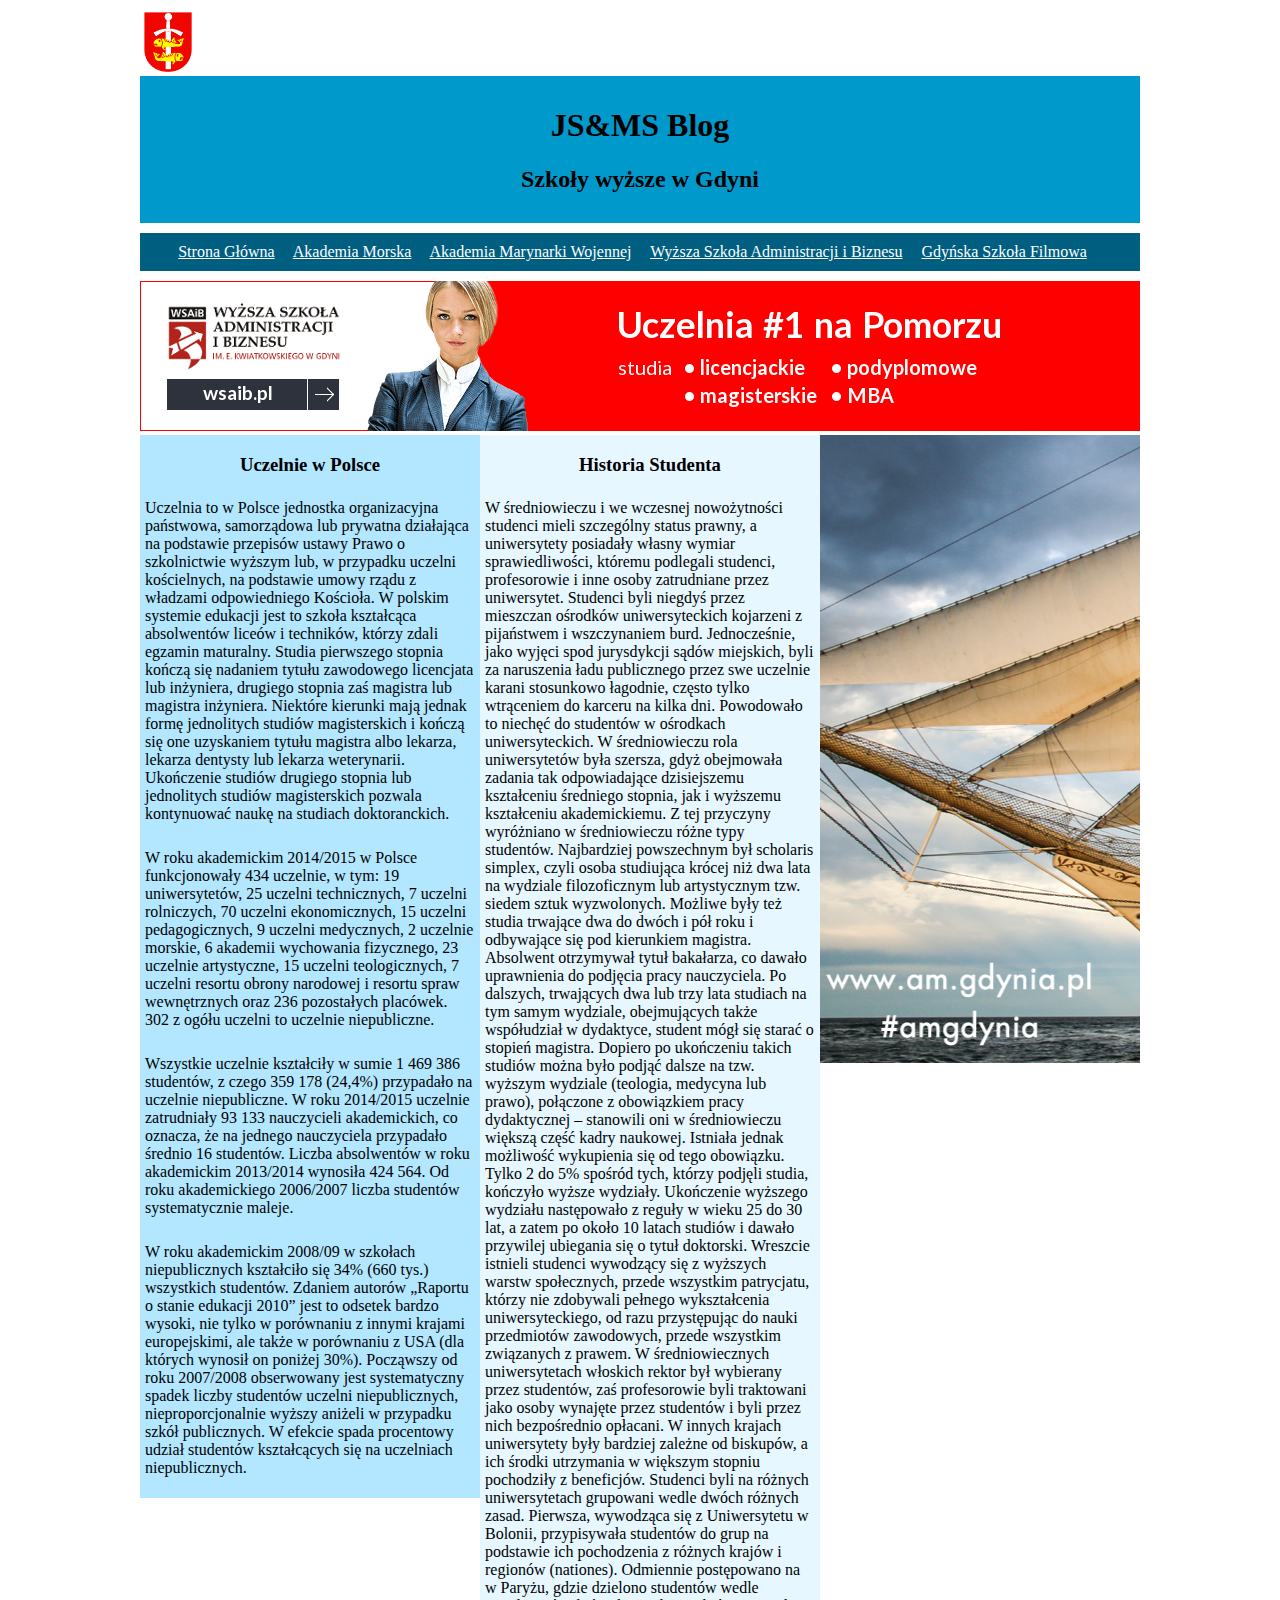
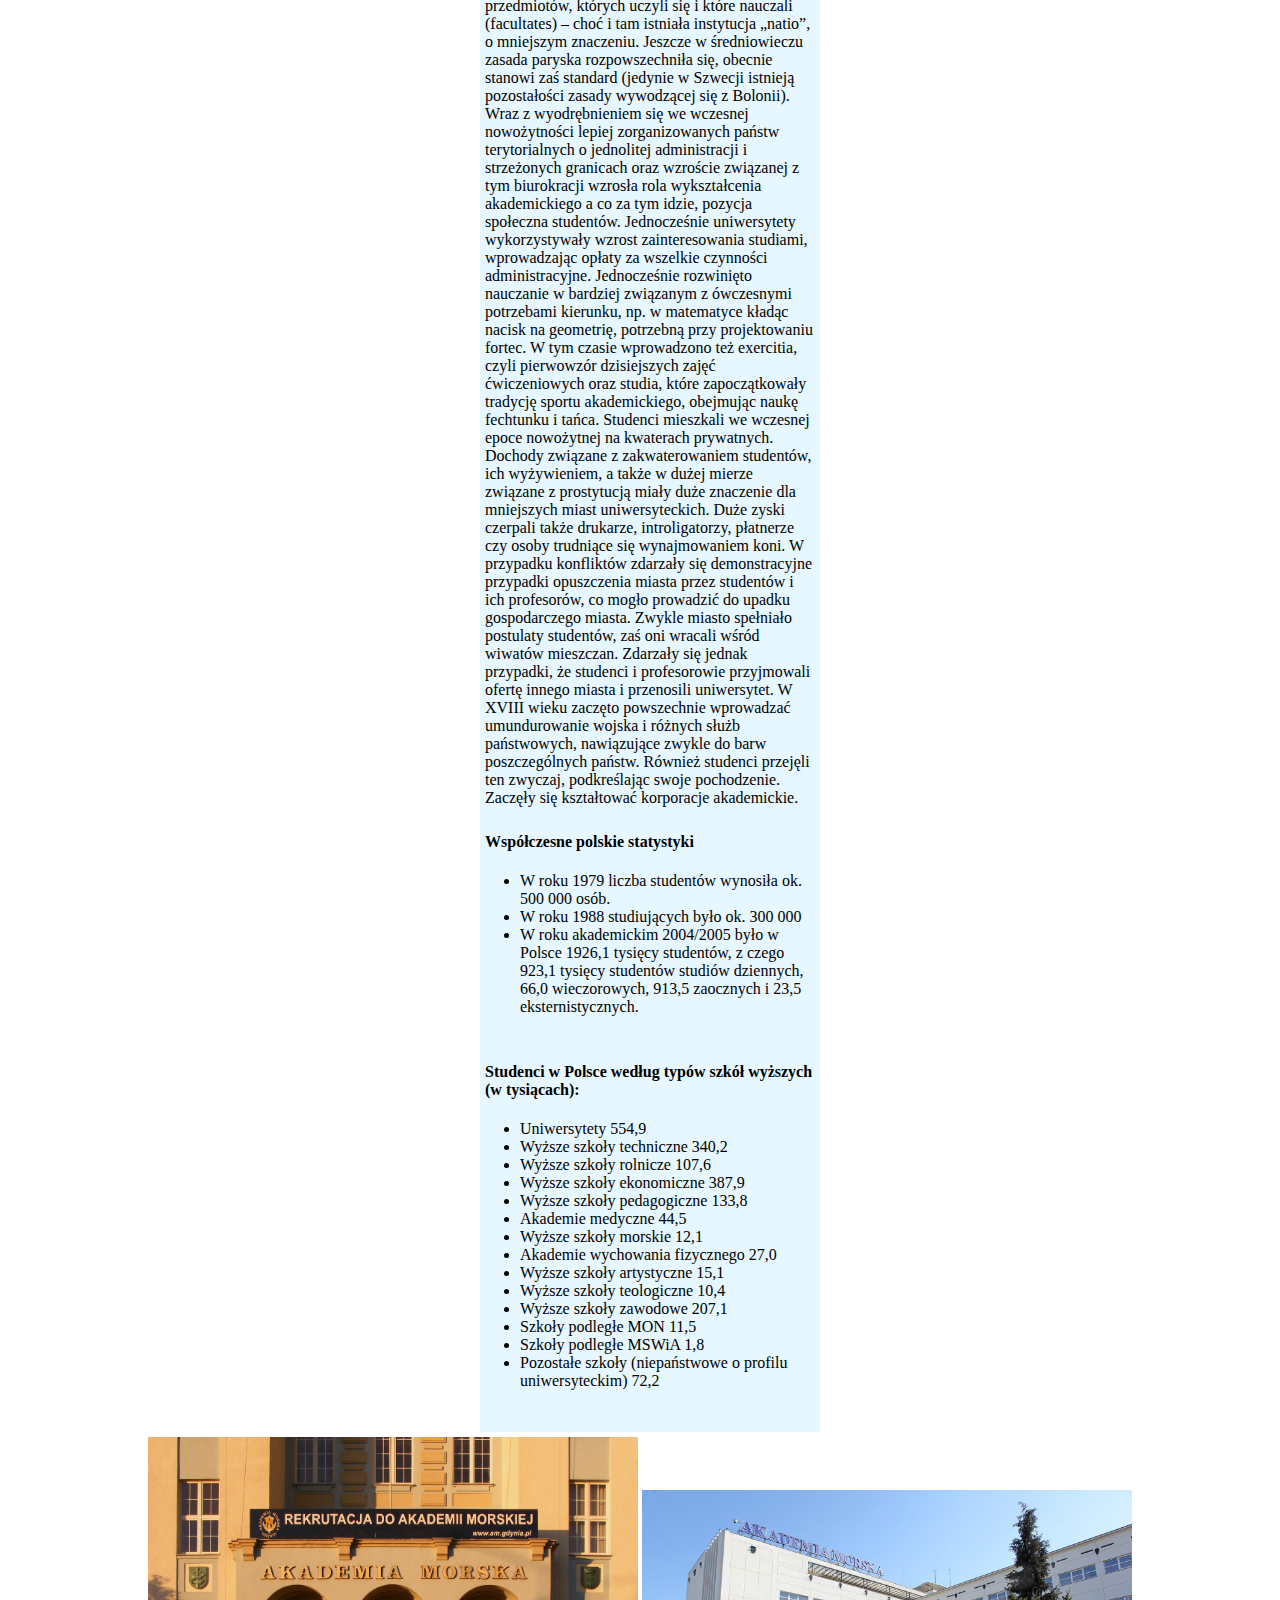
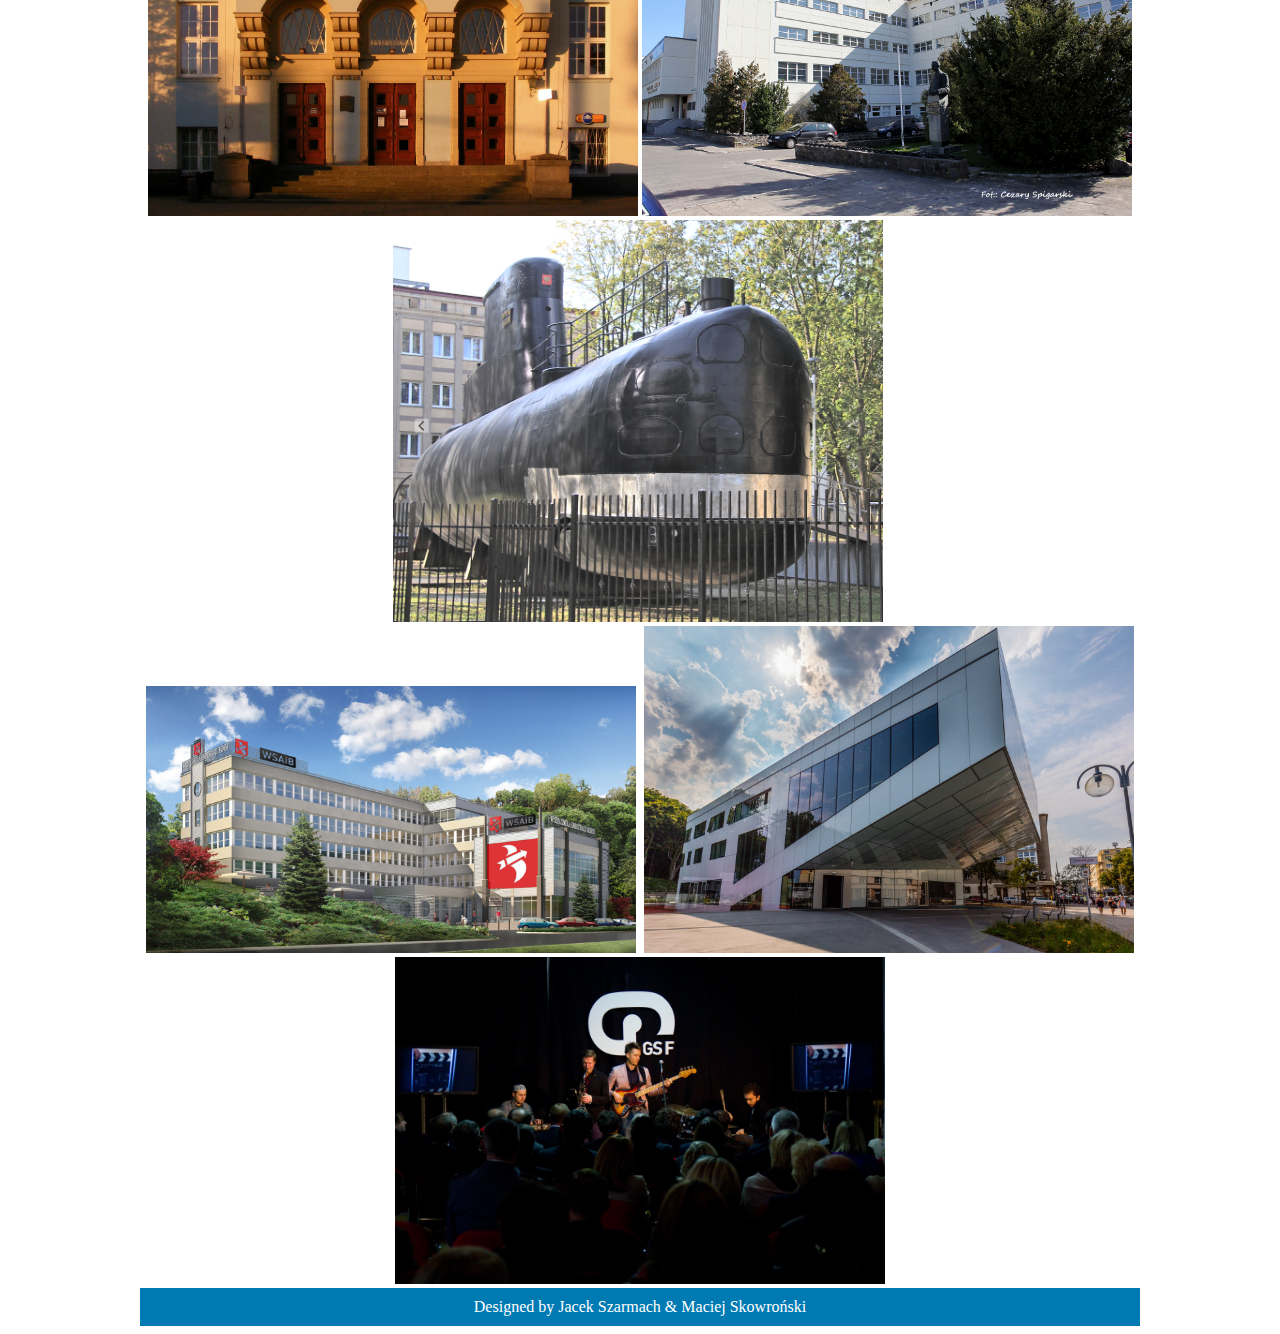
==== index.html @ 20e0ab1c "Add files via upload" ====
<!DOCTYPE html>
<html lang="pl">
<head>
  <meta charset="utf-8" />
  <title>Szablon strony</title>
  <meta name="description" content="Podstawowy szablon strony w HTML5!" />
  <meta name="keywords" content="strona, szablon, tagi, tag, podstawowa, html5" />
  <meta http-equiv="X-UA-Compatible" content="IE=edge,chrome=1" />
  
  <link rel="stylesheet" href="style.css" type="text/css" />

</head>

<body>  
  <div id="container">
  
	<div id="logo">
	<img class="herb" src="img/logo.png" alt="Herb Gdyni" />
	</div>
	
	  <div id="temat">
	  <h1>JS&MS Blog</h1>
	  <h2>Szkoły wyższe w Gdyni</h2>
	  </div>
	
	     <div id="menu">
	       <a href="index.html" title="Strona Główna">Strona Główna</a>  
	       <a href="am.html" title="Akademia Morska w Gdyni">Akademia Morska</a>
	       <a href="amw.html" title="Akademia Marynarki Wojennej im. Bohaterów Westerplatte">Akademia Marynarki Wojennej</a>
	       <a href="wsaib.html" title="Wyższa Szkoła Administracji i Biznesu im. E. Kwiatkowskiego w Gdyni">Wyższa Szkoła Administracji i Biznesu</a>
	       <a href="gsf.html" title="Gdyńska Szkoła Filmowa">Gdyńska Szkoła Filmowa</a>
	  
	     </div>
	  
	     <div id="baner">
		   <a href="https://wsaib.pl/" title="Wyższa Szkoła Administracji i Biznesu"><img class="baner" src="img/baner.gif" alt="" /></a>
	     </div>
		 
		<div id="boxy">
		  <div id="box1">
		   <h3>Uczelnie w Polsce</h3>
		    <p>Uczelnia to w Polsce jednostka organizacyjna państwowa, samorządowa lub prywatna działająca na podstawie przepisów ustawy Prawo o szkolnictwie wyższym lub, w przypadku uczelni kościelnych, na podstawie umowy rządu z władzami odpowiedniego Kościoła. W polskim systemie edukacji jest to szkoła kształcąca absolwentów liceów i techników, którzy zdali egzamin maturalny. Studia pierwszego stopnia kończą się nadaniem tytułu zawodowego licencjata lub inżyniera, drugiego stopnia zaś magistra lub magistra inżyniera. Niektóre kierunki mają jednak formę jednolitych studiów magisterskich i kończą się one uzyskaniem tytułu magistra albo lekarza, lekarza dentysty lub lekarza weterynarii. Ukończenie studiów drugiego stopnia lub jednolitych studiów magisterskich pozwala kontynuować naukę na studiach doktoranckich.</p>
			
            <p>W roku akademickim 2014/2015 w Polsce funkcjonowały 434 uczelnie, w tym: 19 uniwersytetów, 25 uczelni technicznych, 7 uczelni rolniczych, 70 uczelni ekonomicznych, 15 uczelni pedagogicznych, 9 uczelni medycznych, 2 uczelnie morskie, 6 akademii wychowania fizycznego, 23 uczelnie artystyczne, 15 uczelni teologicznych, 7 uczelni resortu obrony narodowej i resortu spraw wewnętrznych oraz 236 pozostałych placówek. 302 z ogółu uczelni to uczelnie niepubliczne.</p>
			
			<p>Wszystkie uczelnie kształciły w sumie 1 469 386 studentów, z czego 359 178 (24,4%) przypadało na uczelnie niepubliczne. W roku 2014/2015 uczelnie zatrudniały 93 133 nauczycieli akademickich, co oznacza, że na jednego nauczyciela przypadało średnio 16 studentów. Liczba absolwentów w roku akademickim 2013/2014 wynosiła 424 564. Od roku akademickiego 2006/2007 liczba studentów systematycznie maleje.</p>
			
			<p>W roku akademickim 2008/09 w szkołach niepublicznych kształciło się 34% (660 tys.) wszystkich studentów. Zdaniem autorów „Raportu o stanie edukacji 2010” jest to odsetek bardzo wysoki, nie tylko w porównaniu z innymi krajami europejskimi, ale także w porównaniu z USA (dla których wynosił on poniżej 30%). Począwszy od roku 2007/2008 obserwowany jest systematyczny spadek liczby studentów uczelni niepublicznych, nieproporcjonalnie wyższy aniżeli w przypadku szkół publicznych. W efekcie spada procentowy udział studentów kształcących się na uczelniach niepublicznych.</p>

		
		  </div>
		
		  <div id="box2">
		    <h3>Historia Studenta</h3>
			<p>W średniowieczu i we wczesnej nowożytności studenci mieli szczególny status prawny, a uniwersytety posiadały własny wymiar sprawiedliwości, któremu podlegali studenci, profesorowie i inne osoby zatrudniane przez uniwersytet. Studenci byli niegdyś przez mieszczan ośrodków uniwersyteckich kojarzeni z pijaństwem i wszczynaniem burd. Jednocześnie, jako wyjęci spod jurysdykcji sądów miejskich, byli za naruszenia ładu publicznego przez swe uczelnie karani stosunkowo łagodnie, często tylko wtrąceniem do karceru na kilka dni. Powodowało to niechęć do studentów w ośrodkach uniwersyteckich. W średniowieczu rola uniwersytetów była szersza, gdyż obejmowała zadania tak odpowiadające dzisiejszemu kształceniu średniego stopnia, jak i wyższemu kształceniu akademickiemu. Z tej przyczyny wyróżniano w średniowieczu różne typy studentów. Najbardziej powszechnym był scholaris simplex, czyli osoba studiująca krócej niż dwa lata na wydziale filozoficznym lub artystycznym tzw. siedem sztuk wyzwolonych. Możliwe były też studia trwające dwa do dwóch i pół roku i odbywające się pod kierunkiem magistra. Absolwent otrzymywał tytuł bakałarza, co dawało uprawnienia do podjęcia pracy nauczyciela. Po dalszych, trwających dwa lub trzy lata studiach na tym samym wydziale, obejmujących także współudział w dydaktyce, student mógł się starać o stopień magistra. Dopiero po ukończeniu takich studiów można było podjąć dalsze na tzw. wyższym wydziale (teologia, medycyna lub prawo), połączone z obowiązkiem pracy dydaktycznej – stanowili oni w średniowieczu większą część kadry naukowej. Istniała jednak możliwość wykupienia się od tego obowiązku. Tylko 2 do 5% spośród tych, którzy podjęli studia, kończyło wyższe wydziały. Ukończenie wyższego wydziału następowało z reguły w wieku 25 do 30 lat, a zatem po około 10 latach studiów i dawało przywilej ubiegania się o tytuł doktorski. Wreszcie istnieli studenci wywodzący się z wyższych warstw społecznych, przede wszystkim patrycjatu, którzy nie zdobywali pełnego wykształcenia uniwersyteckiego, od razu przystępując do nauki przedmiotów zawodowych, przede wszystkim związanych z prawem.
			W średniowiecznych uniwersytetach włoskich rektor był wybierany przez studentów, zaś profesorowie byli traktowani jako osoby wynajęte przez studentów i byli przez nich bezpośrednio opłacani. W innych krajach uniwersytety były bardziej zależne od biskupów, a ich środki utrzymania w większym stopniu pochodziły z beneficjów. Studenci byli na różnych uniwersytetach grupowani wedle dwóch różnych zasad. Pierwsza, wywodząca się z Uniwersytetu w Bolonii, przypisywała studentów do grup na podstawie ich pochodzenia z różnych krajów i regionów (nationes). Odmiennie postępowano na w Paryżu, gdzie dzielono studentów wedle przedmiotów, których uczyli się i które nauczali (facultates) – choć i tam istniała instytucja „natio”, o mniejszym znaczeniu. Jeszcze w średniowieczu zasada paryska rozpowszechniła się, obecnie stanowi zaś standard (jedynie w Szwecji istnieją pozostałości zasady wywodzącej się z Bolonii).
			Wraz z wyodrębnieniem się we wczesnej nowożytności lepiej zorganizowanych państw terytorialnych o jednolitej administracji i strzeżonych granicach oraz wzroście związanej z tym biurokracji wzrosła rola wykształcenia akademickiego a co za tym idzie, pozycja społeczna studentów. Jednocześnie uniwersytety wykorzystywały wzrost zainteresowania studiami, wprowadzając opłaty za wszelkie czynności administracyjne. Jednocześnie rozwinięto nauczanie w bardziej związanym z ówczesnymi potrzebami kierunku, np. w matematyce kładąc nacisk na geometrię, potrzebną przy projektowaniu fortec. W tym czasie wprowadzono też exercitia, czyli pierwowzór dzisiejszych zajęć ćwiczeniowych oraz studia, które zapoczątkowały tradycję sportu akademickiego, obejmując naukę fechtunku i tańca.
			Studenci mieszkali we wczesnej epoce nowożytnej na kwaterach prywatnych. Dochody związane z zakwaterowaniem studentów, ich wyżywieniem, a także w dużej mierze związane z prostytucją miały duże znaczenie dla mniejszych miast uniwersyteckich. Duże zyski czerpali także drukarze, introligatorzy, płatnerze czy osoby trudniące się wynajmowaniem koni. W przypadku konfliktów zdarzały się demonstracyjne przypadki opuszczenia miasta przez studentów i ich profesorów, co mogło prowadzić do upadku gospodarczego miasta. Zwykle miasto spełniało postulaty studentów, zaś oni wracali wśród wiwatów mieszczan. Zdarzały się jednak przypadki, że studenci i profesorowie przyjmowali ofertę innego miasta i przenosili uniwersytet.
			W XVIII wieku zaczęto powszechnie wprowadzać umundurowanie wojska i różnych służb państwowych, nawiązujące zwykle do barw poszczególnych państw. Również studenci przejęli ten zwyczaj, podkreślając swoje pochodzenie. Zaczęły się kształtować korporacje akademickie.</p>
			
			<p><strong>Współczesne polskie statystyki</strong>
			<ul>
			<li>W roku 1979 liczba studentów wynosiła ok. 500 000 osób.</li>
			<li>W roku 1988 studiujących było ok. 300 000</li>
			<li>W roku akademickim 2004/2005 było w Polsce 1926,1 tysięcy studentów, z czego 923,1 tysięcy studentów studiów dziennych, 66,0 wieczorowych, 913,5 zaocznych i 23,5 eksternistycznych.</li>
			</ul></p>
			<p><strong>Studenci w Polsce według typów szkół wyższych (w tysiącach):</strong> 
			
			<ul>
			<li>Uniwersytety 554,9</li>
			<li>Wyższe szkoły techniczne 340,2</li>
			<li>Wyższe szkoły rolnicze 107,6</li>
			<li>Wyższe szkoły ekonomiczne 387,9</li>
			<li>Wyższe szkoły pedagogiczne 133,8</li>
			<li>Akademie medyczne 44,5</li>
			<li>Wyższe szkoły morskie 12,1</li>
			<li>Akademie wychowania fizycznego 27,0</li>
			<li>Wyższe szkoły artystyczne 15,1</li>
			<li>Wyższe szkoły teologiczne 10,4</li>
			<li>Wyższe szkoły zawodowe 207,1</li>
			<li>Szkoły podległe MON 11,5</li>
			<li>Szkoły podległe MSWiA 1,8</li>
			<li>Pozostałe szkoły (niepaństwowe o profilu uniwersyteckim) 72,2</li>
			</ul>
			</p>

		    
		
		  </div>
		
		  <div id="photo">
		    <img class="zdjecie" src="img/photo.jpg" alt="" />
		  </div>
		</div>
		
		<div id="gallery">
		  <div id="kolumna1">
		  <img class="galeria" src="img/am1.jpg" alt="" />
		  <img class="galeria" src="img/am2.jpg" alt="" />
		  <img class="galeria" src="img/amw1.png" alt="" />
		  <img class="galeria" src="img/amw2.jpg" alt="" />
		  </div>
		  
		  <div id="kolumna2">
		  
		  <img class="galeria" src="img/wsaib1.jpg" alt="" />
		  <img class="galeria" src="img/wsaib2.jpg" alt="" />
		  <img class="galeria" src="img/gsf1.jpg" alt="" />
		  <img class="galeria" src="img/gsf2.jpg" alt="" />
		  </div>
		</div>
		
		<div id="footer">
		Designed by Jacek Szarmach & Maciej Skowroński
		</div>
  </div>
</body>
</html>
---- style.css ----
body{
	   background-color: white;
	   
   }
   #container
   {
     max-width: 1000px;
	 min-width: 480ps;
	 margin-left: auto;
	 margin-right: auto;
   }
   #logo
   {
     max-width: 100%;
	 padding-top: 4px;
	 padding-left: 4px;
   }
   .herb
   {
	   max-height: 60px;
	   max-width: 100%;
   }
   #temat
   {
     background-color: #0099cc;
	 text-align: center;
	 padding: 10px;
   }

   
   #menu
   {
	 background-color: #005e80;
	 max-width: 100%;
	 padding: 10px;
	 text-align: center;
	 margin-top: 10px;
	 margin-bottom: 10px;
   }
   a
   {
	 margin-right: 15px;
	 color: white;
   }
   
   #baner
   {
	 width:100%;
	 margin-left: auto;
	 margin-right: auto;
   }
   .banerimg
   {
	   width: 100%;
	   display: block;
   }
   #boxy
   {
     width: 100%;
	 overflow: hidden;
	 text-align: center;
   }
   h3
   {
	   text-align: center;
   }
   h4
   {
	   text-align: center;
   }
   p
   {
	   padding: 5px;
   }
   #box1
   {
     width: 34%;
	 min-height: 250px;
	 background-color: #b3e6ff;
	 float: left;
	 padding: 0px;
	 text-align: left;
   }
   #box2
   {
     width: 34%;
	 min-height: 250px;
	 background-color: #e6f7ff;
	 float: left;
	 padding: 0px;
	 text-align: left;
   }
   #photo
   {
     width: 32%;
	 float: right;
   }
   
   .zdjecie
   {
	   width: auto;
	   height: auto;
	   
   }
   
   .zdjeciepodam
   {
	   width: auto;
	   height: 200px;
	   
   }
   .zdjeciepodamw
   {
	   width: auto;
	   height: 270px;
   }
   .zdjeciepodwsaib
   {
	   width: auto;
	   height: 250px;
   }
   #gallery
   {
     width: 100%;
	 text-align: center;
	 margin-top: 5px; 
   }
   #kolumna1
   {
	   float: left;
   }
   #kolumna2
   {
	   float: right;
   }
   .galeria
   {
	   max-width: 49%;
	   margin: 0 auto;
   }
   #box1pod
   {
	   width:30%;
	   min-height: 250px;
	   background-color: #004666;
	   float: left;
	   padding: 0px;
	   text-align: left;
   }
   #box2pod
   {
     width: 45%;
	 min-height: 250px;
	 background-color: #e6f7ff;
	 float: left;
	 padding: 0px;
	 text-align: left;
   }
   #mapa_google
   {
	   width: 100$;
   }
   #photopod
   {
     width: 25%;
	 float: right;
   }
   #boxy2
   {
     width: 100%;
	 overflow: hidden;
	 text-align: center;
   }
   #opis
   {
	   float: left;
	   width: 60%;
	   background-color: lightgray;
   }
   #photomap
   {
	   float: right;
	   width: 40%;
   }
   .amgoogle
   {
	   width: 400px;
   } 
   #menu2
   {
	 background-color: #005e80;
	 max-width: 100%;
	 padding: 10px;
	 text-align: center;
	 margin-top: 10px;
	 margin-bottom: 10px;
   }
   #linki1
   {
	   float: left;
	   width: 47%;
	   padding: 5px;
   }
   #linki2
   {
	   float: right;
	   width: 46%;
	   padding: 5px;
   }
   #footer
   { 
     clear:both;
	 background-color: #007ab3;
	 color: white;
	 text-align: center;
	 padding:10px;	 
   }
   
@media screen and (max-width: 1680px) {

		#container.\31 25\25 {
			width: 100%;
			max-width: 1500px;
			min-width: 1200px;
		}

		#container.\37 5\25 {
			width: 900px;
		}

		#container.\35 0\25 {
			width: 600px;
		}

		#container.\32 5\25 {
			width: 300px;
		}

		#container {
			width: 1200px;
		}

	}

	@media screen and (max-width: 1280px) {

		#container.\31 25\25 {
			width: 100%;
			max-width: 125%;
			min-width: 100%;
		}

		#container.\37 5\25 {
			width: 75%;
		}

		#container.\35 0\25 {
			width: 50%;
		}

		#container.\32 5\25 {
			width: 25%;
		}

		#container {
			width: 100%;
		}

	}

	@media screen and (max-width: 960px) {

		#container.\31 25\25 {
			width: 100%;
			max-width: 125%;
			min-width: 100%;
		}

		#container.\37 5\25 {
			width: 75%;
		}

		#container.\35 0\25 {
			width: 50%;
		}

		#container.\32 5\25 {
			width: 25%;
		}

		#container {
			width: 100%;
		}

	}

	@media screen and (max-width: 840px) {

		#container.\31 25\25 {
			width: 100%;
			max-width: 125%;
			min-width: 100%;
		}

		#container.\37 5\25 {
			width: 75%;
		}

		#container.\35 0\25 {
			width: 50%;
		}

		#container.\32 5\25 {
			width: 25%;
		}

		#container {
			width: 100% !important;
		}

	}

	@media screen and (max-width: 736px) {

		#container.\31 25\25 {
			width: 100%;
			max-width: 125%;
			min-width: 100%;
		}

		#container.\37 5\25 {
			width: 75%;
		}

		#container.\35 0\25 {
			width: 50%;
		}

		#container.\32 5\25 {
			width: 25%;
		}

		#container {
			width: 100% !important;
		}

	}
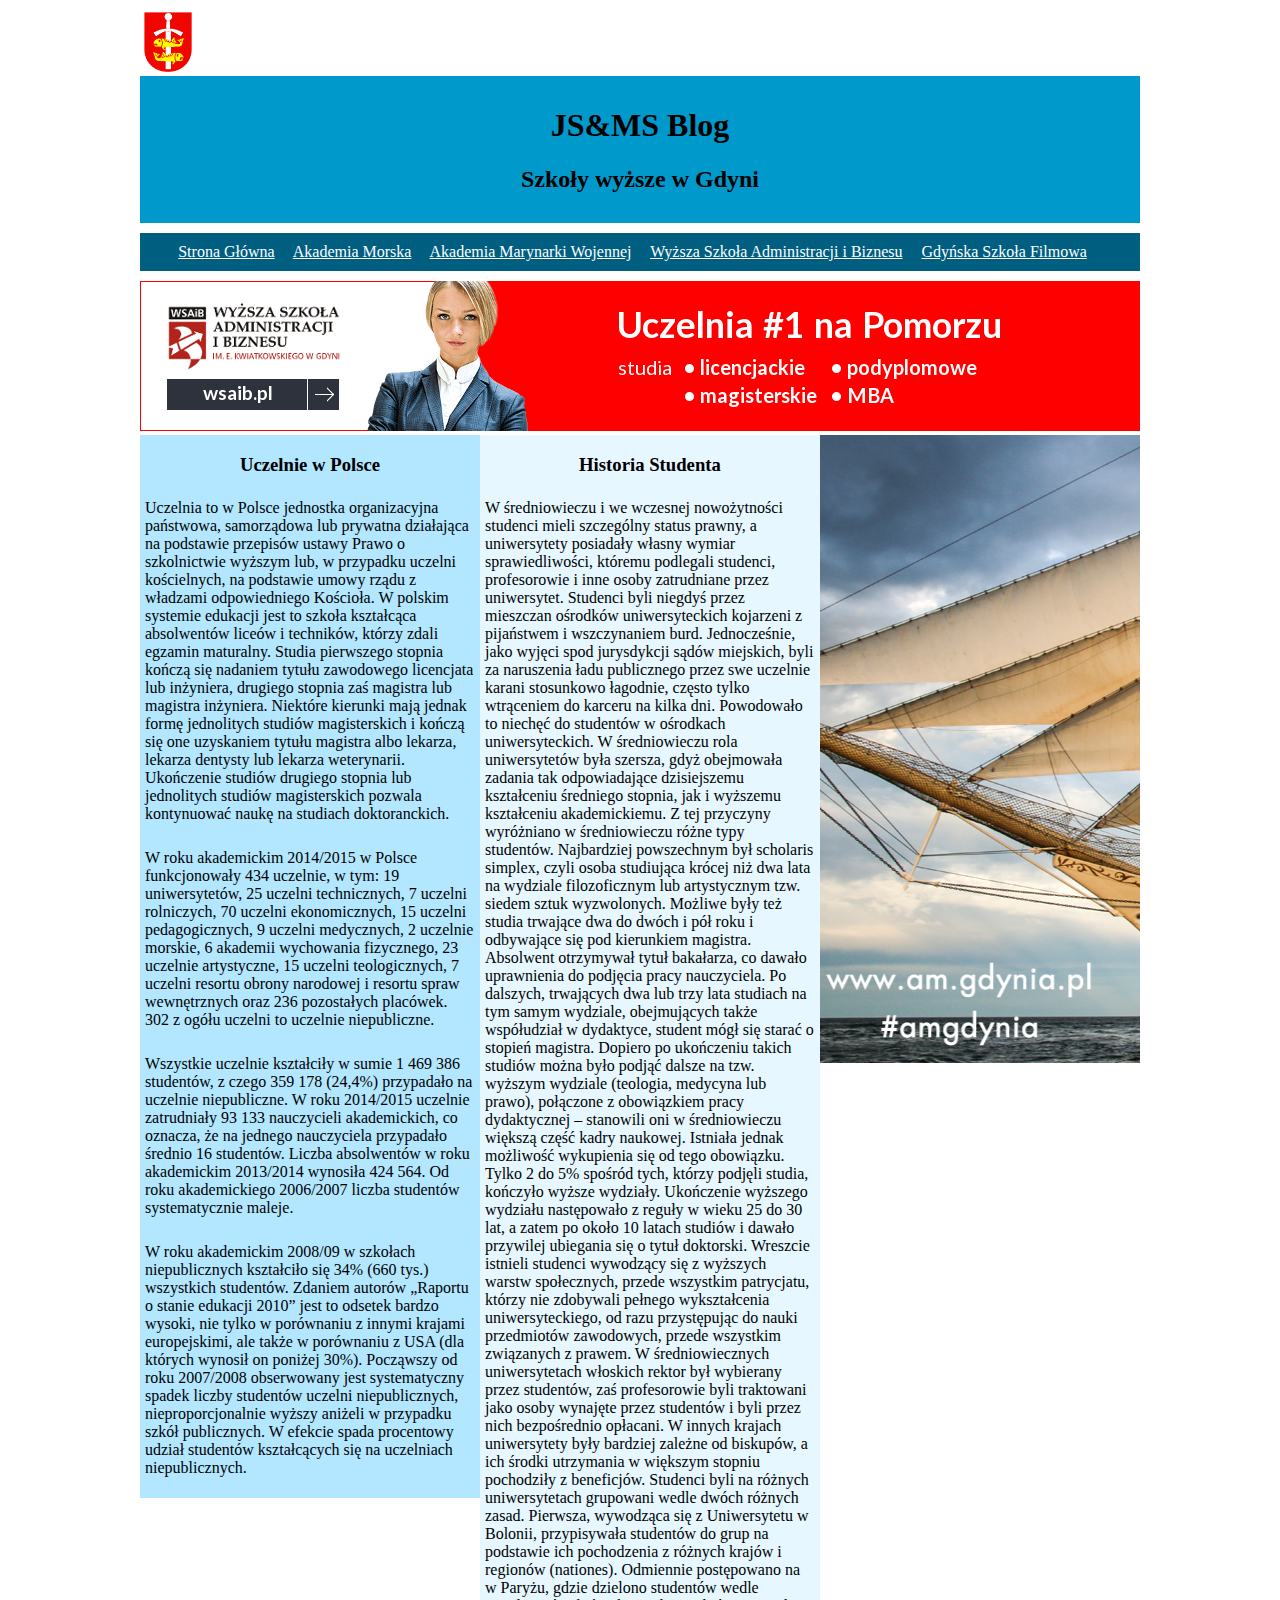
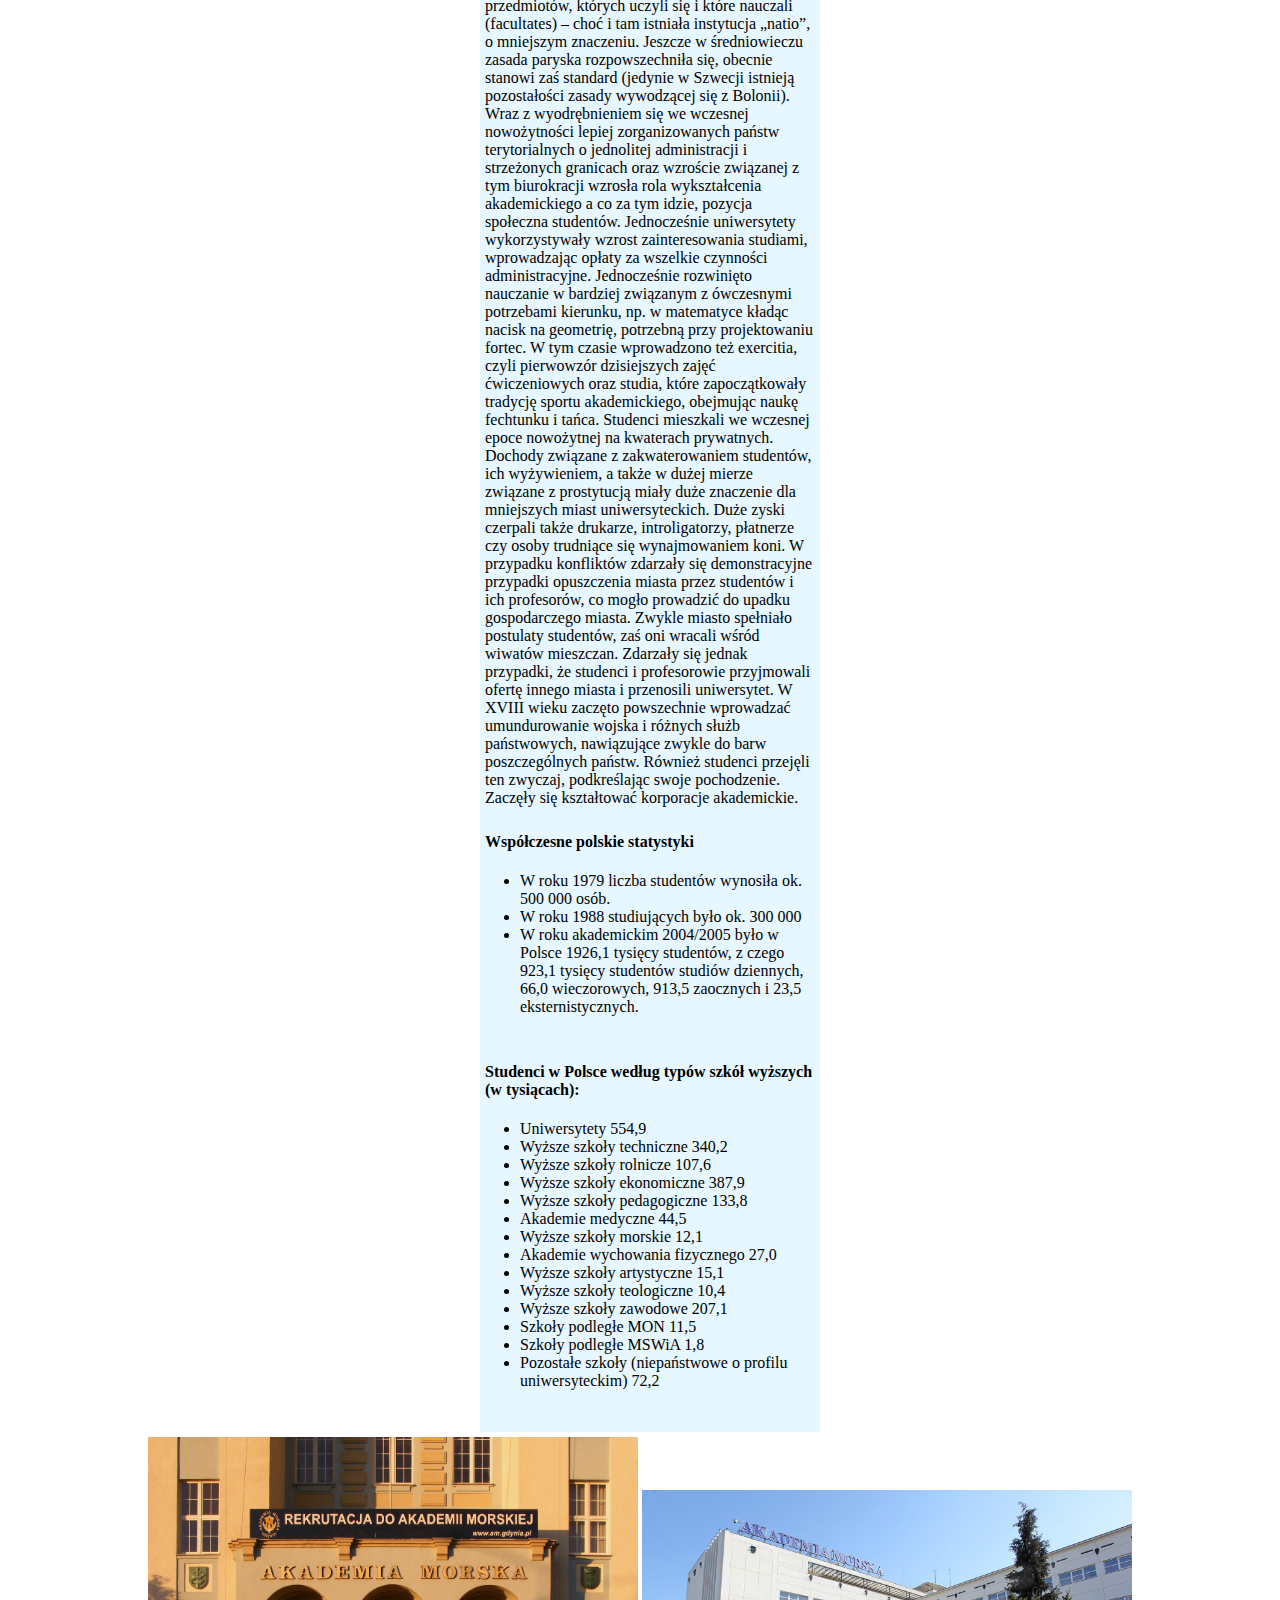
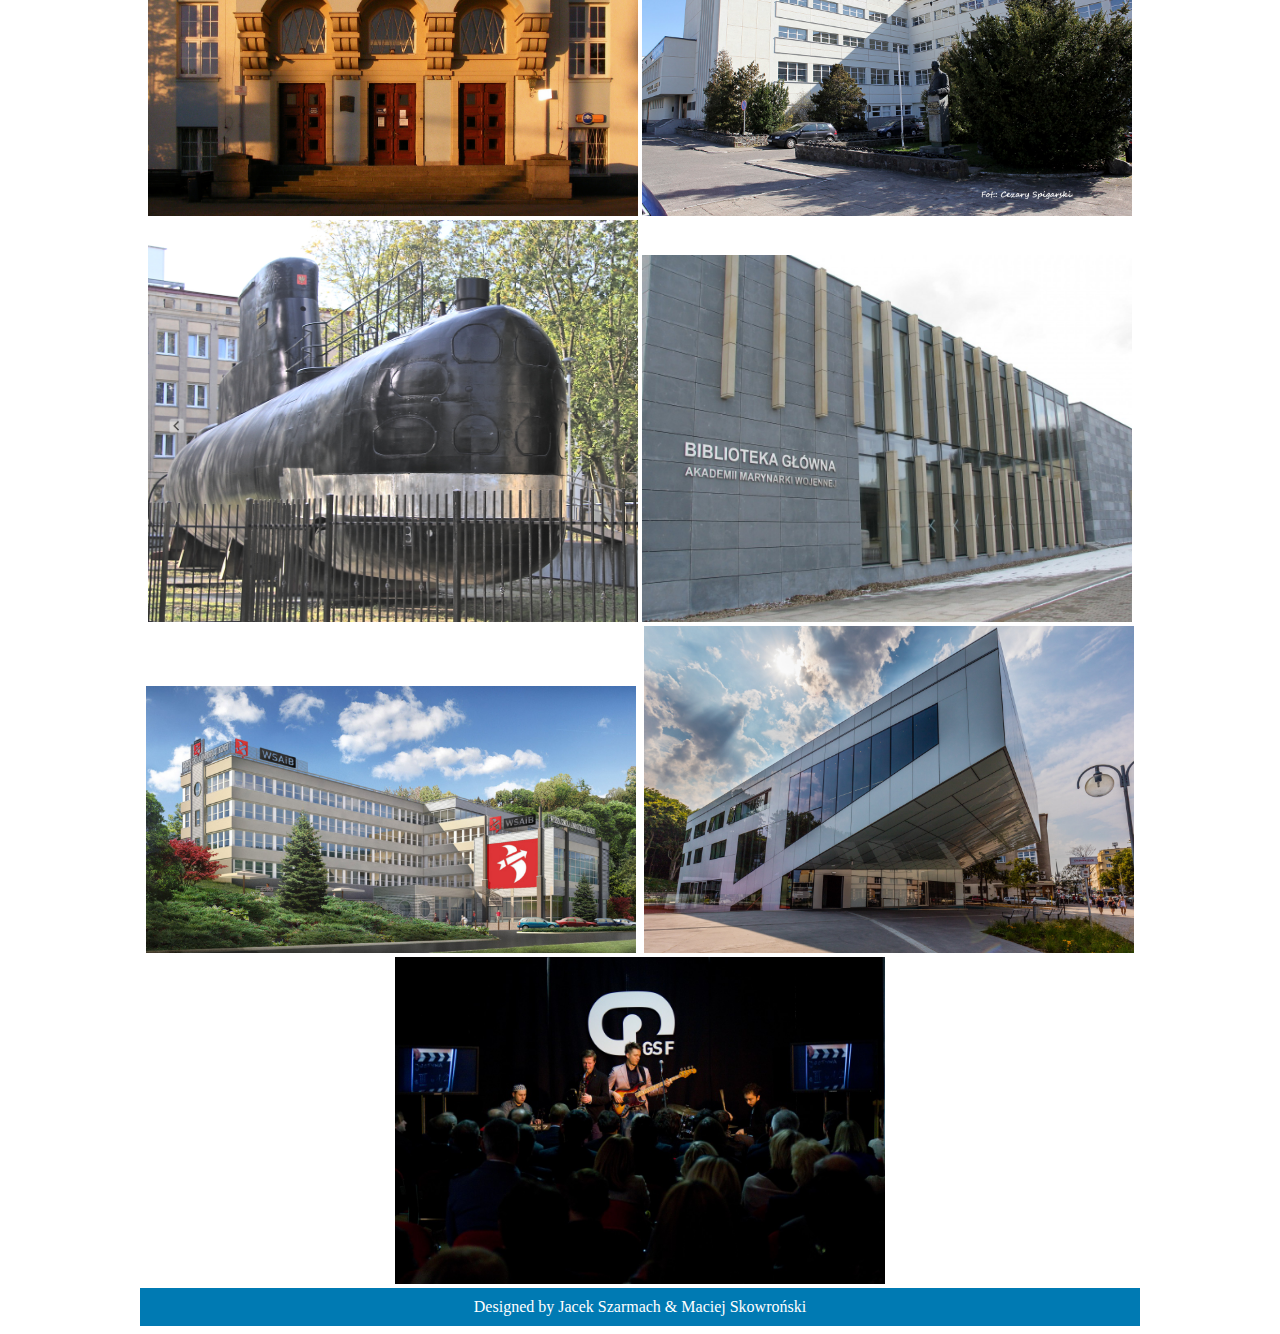
==== commit e06b065b: "Update index.html" ====
--- a/index.html
+++ b/index.html
@@ -98,7 +98,7 @@
 		  <img class="galeria" src="img/am1.jpg" alt="" />
 		  <img class="galeria" src="img/am2.jpg" alt="" />
 		  <img class="galeria" src="img/amw1.png" alt="" />
-		  <img class="galeria" src="img/amw2.jpg" alt="" />
+		  <img class="galeria" src="img/amw2.JPG" alt="" />
 		  </div>
 		  
 		  <div id="kolumna2">
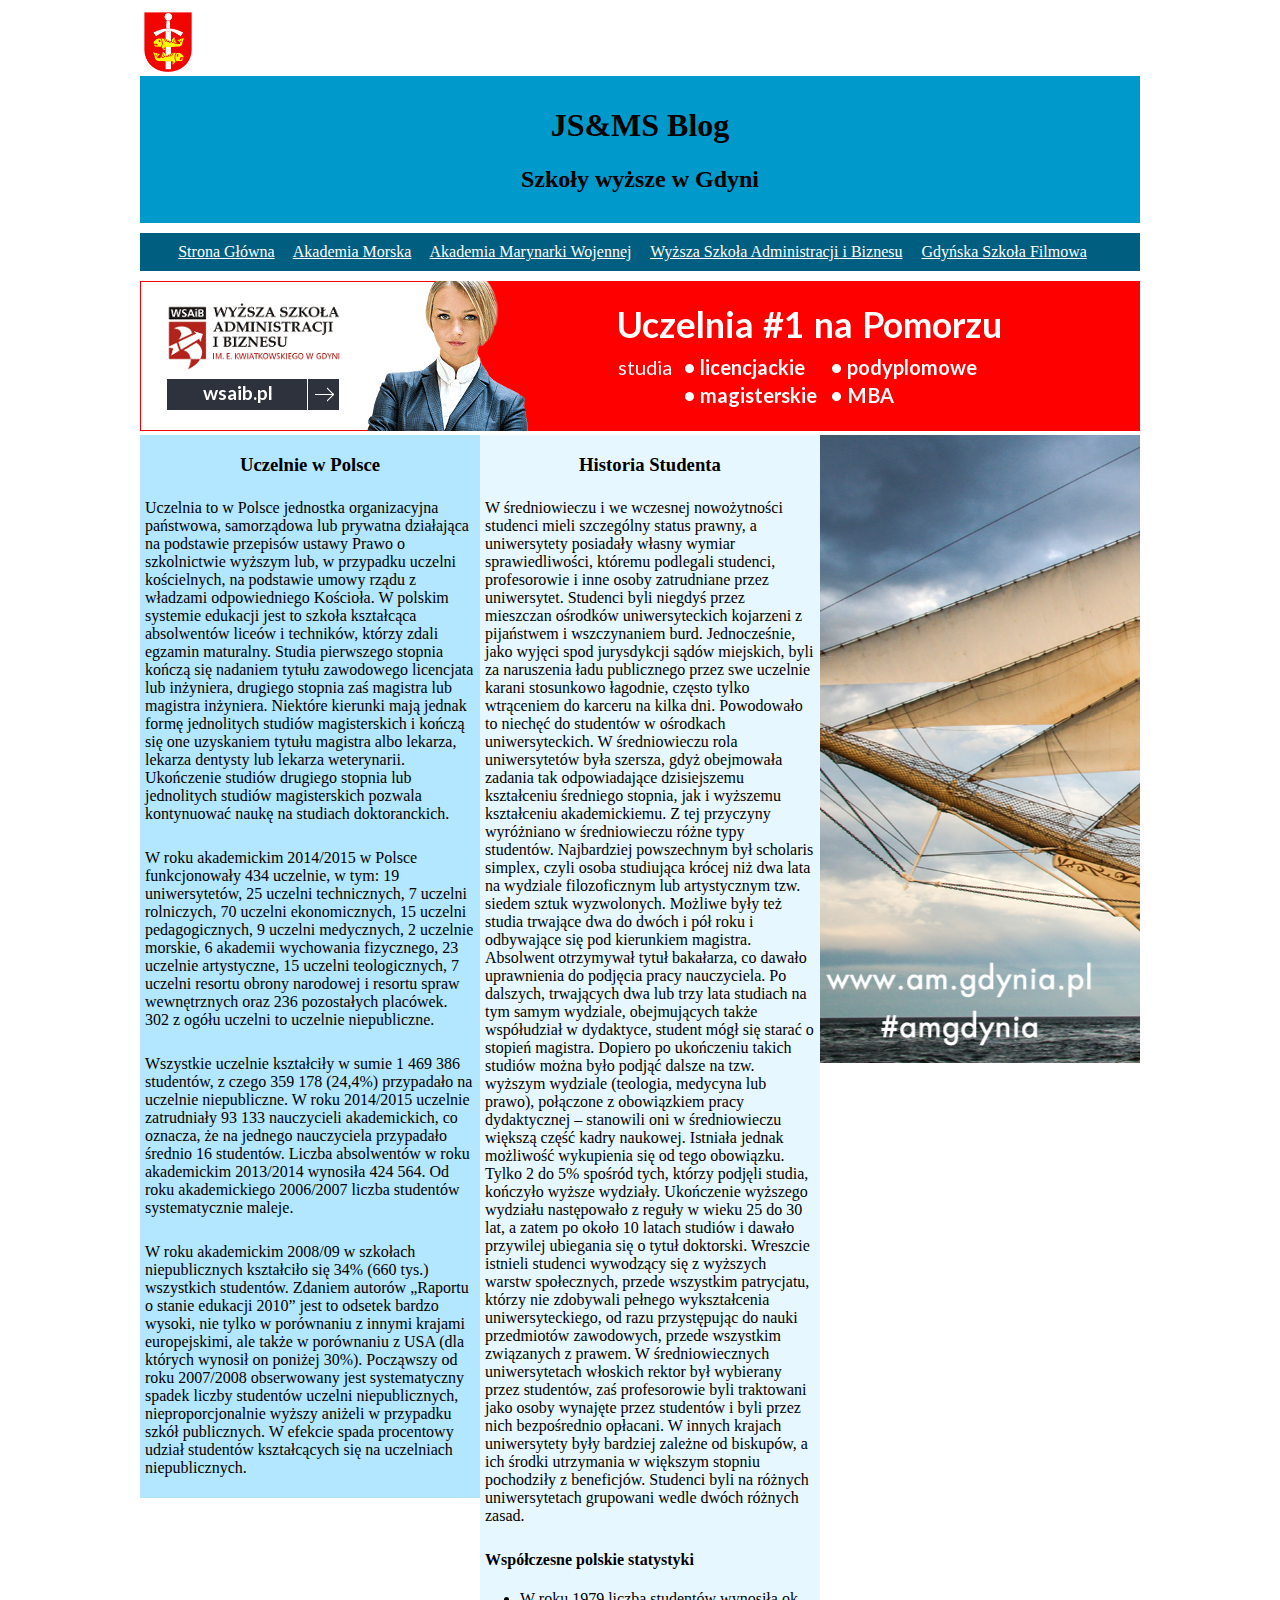
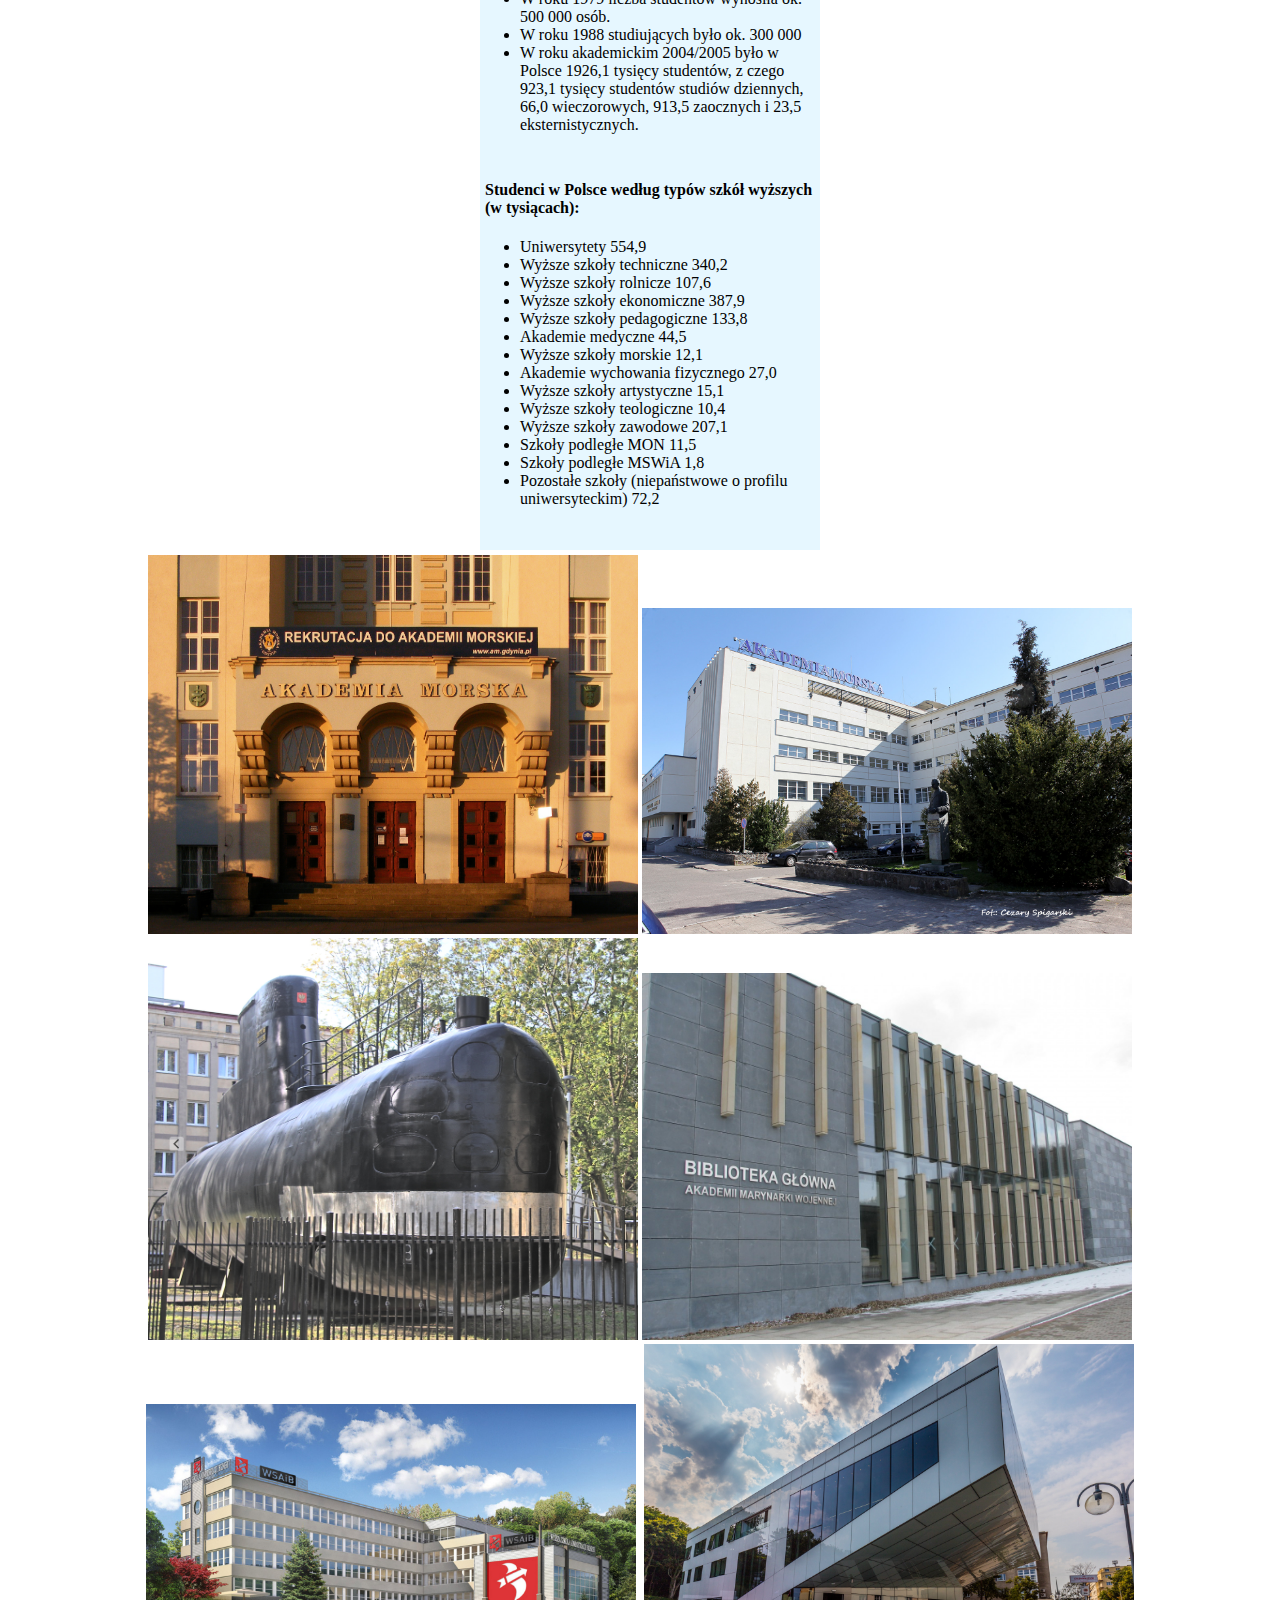
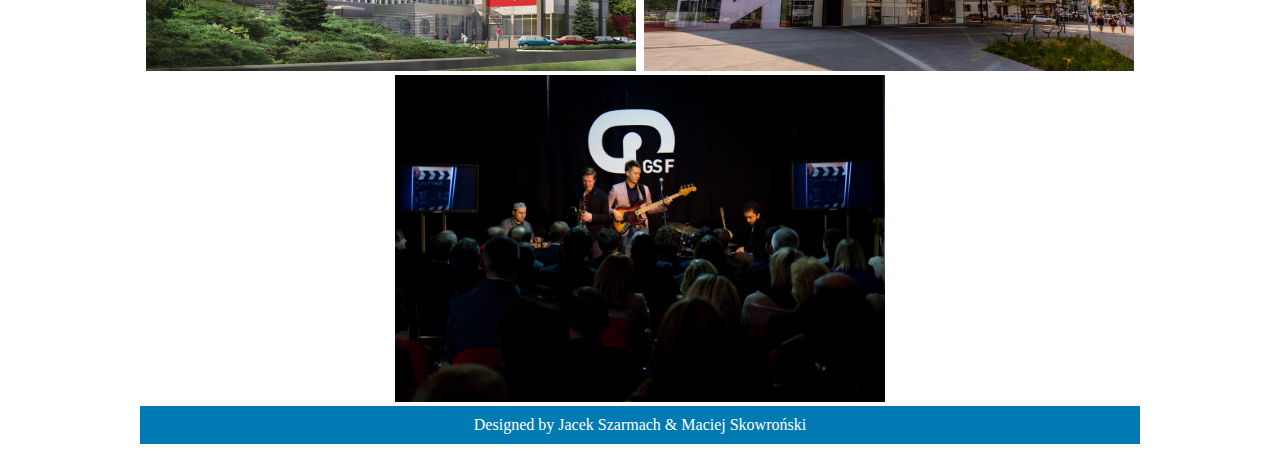
==== commit 336f8c61: "Update index.html" ====
--- a/index.html
+++ b/index.html
@@ -52,11 +52,8 @@
 		
 		  <div id="box2">
 		    <h3>Historia Studenta</h3>
-			<p>W średniowieczu i we wczesnej nowożytności studenci mieli szczególny status prawny, a uniwersytety posiadały własny wymiar sprawiedliwości, któremu podlegali studenci, profesorowie i inne osoby zatrudniane przez uniwersytet. Studenci byli niegdyś przez mieszczan ośrodków uniwersyteckich kojarzeni z pijaństwem i wszczynaniem burd. Jednocześnie, jako wyjęci spod jurysdykcji sądów miejskich, byli za naruszenia ładu publicznego przez swe uczelnie karani stosunkowo łagodnie, często tylko wtrąceniem do karceru na kilka dni. Powodowało to niechęć do studentów w ośrodkach uniwersyteckich. W średniowieczu rola uniwersytetów była szersza, gdyż obejmowała zadania tak odpowiadające dzisiejszemu kształceniu średniego stopnia, jak i wyższemu kształceniu akademickiemu. Z tej przyczyny wyróżniano w średniowieczu różne typy studentów. Najbardziej powszechnym był scholaris simplex, czyli osoba studiująca krócej niż dwa lata na wydziale filozoficznym lub artystycznym tzw. siedem sztuk wyzwolonych. Możliwe były też studia trwające dwa do dwóch i pół roku i odbywające się pod kierunkiem magistra. Absolwent otrzymywał tytuł bakałarza, co dawało uprawnienia do podjęcia pracy nauczyciela. Po dalszych, trwających dwa lub trzy lata studiach na tym samym wydziale, obejmujących także współudział w dydaktyce, student mógł się starać o stopień magistra. Dopiero po ukończeniu takich studiów można było podjąć dalsze na tzw. wyższym wydziale (teologia, medycyna lub prawo), połączone z obowiązkiem pracy dydaktycznej – stanowili oni w średniowieczu większą część kadry naukowej. Istniała jednak możliwość wykupienia się od tego obowiązku. Tylko 2 do 5% spośród tych, którzy podjęli studia, kończyło wyższe wydziały. Ukończenie wyższego wydziału następowało z reguły w wieku 25 do 30 lat, a zatem po około 10 latach studiów i dawało przywilej ubiegania się o tytuł doktorski. Wreszcie istnieli studenci wywodzący się z wyższych warstw społecznych, przede wszystkim patrycjatu, którzy nie zdobywali pełnego wykształcenia uniwersyteckiego, od razu przystępując do nauki przedmiotów zawodowych, przede wszystkim związanych z prawem.
-			W średniowiecznych uniwersytetach włoskich rektor był wybierany przez studentów, zaś profesorowie byli traktowani jako osoby wynajęte przez studentów i byli przez nich bezpośrednio opłacani. W innych krajach uniwersytety były bardziej zależne od biskupów, a ich środki utrzymania w większym stopniu pochodziły z beneficjów. Studenci byli na różnych uniwersytetach grupowani wedle dwóch różnych zasad. Pierwsza, wywodząca się z Uniwersytetu w Bolonii, przypisywała studentów do grup na podstawie ich pochodzenia z różnych krajów i regionów (nationes). Odmiennie postępowano na w Paryżu, gdzie dzielono studentów wedle przedmiotów, których uczyli się i które nauczali (facultates) – choć i tam istniała instytucja „natio”, o mniejszym znaczeniu. Jeszcze w średniowieczu zasada paryska rozpowszechniła się, obecnie stanowi zaś standard (jedynie w Szwecji istnieją pozostałości zasady wywodzącej się z Bolonii).
-			Wraz z wyodrębnieniem się we wczesnej nowożytności lepiej zorganizowanych państw terytorialnych o jednolitej administracji i strzeżonych granicach oraz wzroście związanej z tym biurokracji wzrosła rola wykształcenia akademickiego a co za tym idzie, pozycja społeczna studentów. Jednocześnie uniwersytety wykorzystywały wzrost zainteresowania studiami, wprowadzając opłaty za wszelkie czynności administracyjne. Jednocześnie rozwinięto nauczanie w bardziej związanym z ówczesnymi potrzebami kierunku, np. w matematyce kładąc nacisk na geometrię, potrzebną przy projektowaniu fortec. W tym czasie wprowadzono też exercitia, czyli pierwowzór dzisiejszych zajęć ćwiczeniowych oraz studia, które zapoczątkowały tradycję sportu akademickiego, obejmując naukę fechtunku i tańca.
-			Studenci mieszkali we wczesnej epoce nowożytnej na kwaterach prywatnych. Dochody związane z zakwaterowaniem studentów, ich wyżywieniem, a także w dużej mierze związane z prostytucją miały duże znaczenie dla mniejszych miast uniwersyteckich. Duże zyski czerpali także drukarze, introligatorzy, płatnerze czy osoby trudniące się wynajmowaniem koni. W przypadku konfliktów zdarzały się demonstracyjne przypadki opuszczenia miasta przez studentów i ich profesorów, co mogło prowadzić do upadku gospodarczego miasta. Zwykle miasto spełniało postulaty studentów, zaś oni wracali wśród wiwatów mieszczan. Zdarzały się jednak przypadki, że studenci i profesorowie przyjmowali ofertę innego miasta i przenosili uniwersytet.
-			W XVIII wieku zaczęto powszechnie wprowadzać umundurowanie wojska i różnych służb państwowych, nawiązujące zwykle do barw poszczególnych państw. Również studenci przejęli ten zwyczaj, podkreślając swoje pochodzenie. Zaczęły się kształtować korporacje akademickie.</p>
+			<p>W średniowieczu i we wczesnej nowożytności studenci mieli szczególny status prawny, a uniwersytety posiadały własny wymiar sprawiedliwości, któremu podlegali studenci, profesorowie i inne osoby zatrudniane przez uniwersytet. Studenci byli niegdyś przez mieszczan ośrodków uniwersyteckich kojarzeni z pijaństwem i wszczynaniem burd. Jednocześnie, jako wyjęci spod jurysdykcji sądów miejskich, byli za naruszenia ładu publicznego przez swe uczelnie karani stosunkowo łagodnie, często tylko wtrąceniem do karceru na kilka dni. Powodowało to niechęć do studentów w ośrodkach uniwersyteckich. W średniowieczu rola uniwersytetów była szersza, gdyż obejmowała zadania tak odpowiadające dzisiejszemu kształceniu średniego stopnia, jak i wyższemu kształceniu akademickiemu. Z tej przyczyny wyróżniano w średniowieczu różne typy studentów. Najbardziej powszechnym był scholaris simplex, czyli osoba studiująca krócej niż dwa lata na wydziale filozoficznym lub artystycznym tzw. siedem sztuk wyzwolonych. Możliwe były też studia trwające dwa do dwóch i pół roku i odbywające się pod kierunkiem magistra. Absolwent otrzymywał tytuł bakałarza, co dawało uprawnienia do podjęcia pracy nauczyciela. Po dalszych, trwających dwa lub trzy lata studiach na tym samym wydziale, obejmujących także współudział w dydaktyce, student mógł się starać o stopień magistra. Dopiero po ukończeniu takich studiów można było podjąć dalsze na tzw. wyższym wydziale (teologia, medycyna lub prawo), połączone z obowiązkiem pracy dydaktycznej – stanowili oni w średniowieczu większą część kadry naukowej. Istniała jednak możliwość wykupienia się od tego obowiązku. Tylko 2 do 5% spośród tych, którzy podjęli studia, kończyło wyższe wydziały. Ukończenie wyższego wydziału następowało z reguły w wieku 25 do 30 lat, a zatem po około 10 latach studiów i dawało przywilej ubiegania się o tytuł doktorski. Wreszcie istnieli studenci wywodzący się z wyższych warstw społecznych, przede wszystkim patrycjatu, którzy nie zdobywali pełnego wykształcenia uniwersyteckiego, od razu przystępując do nauki przedmiotów zawodowych, przede wszystkim związanych z prawem. W średniowiecznych uniwersytetach włoskich rektor był wybierany przez studentów, zaś profesorowie byli traktowani jako osoby wynajęte przez studentów i byli przez nich bezpośrednio opłacani. W innych krajach uniwersytety były bardziej zależne od biskupów, a ich środki utrzymania w większym stopniu pochodziły z beneficjów. Studenci byli na różnych uniwersytetach grupowani wedle dwóch różnych zasad.
+			</p>
 			
 			<p><strong>Współczesne polskie statystyki</strong>
 			<ul>
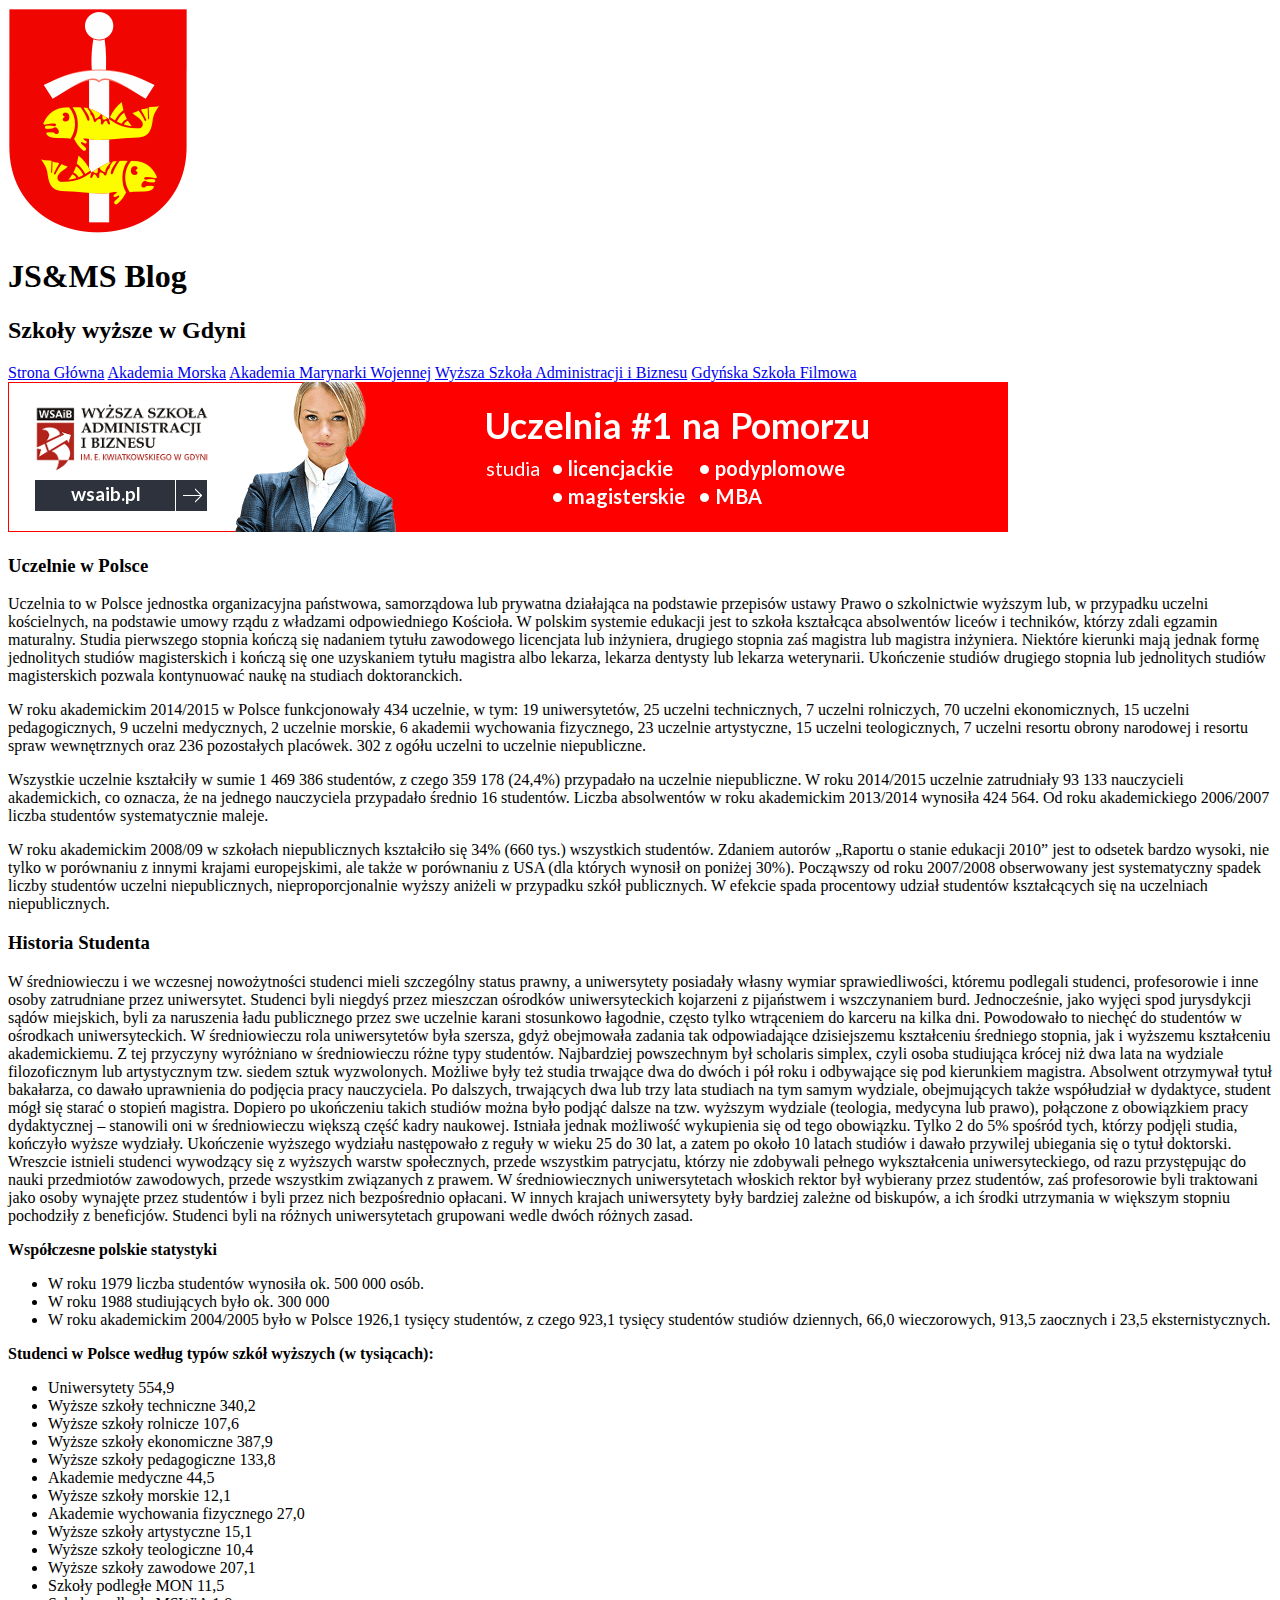
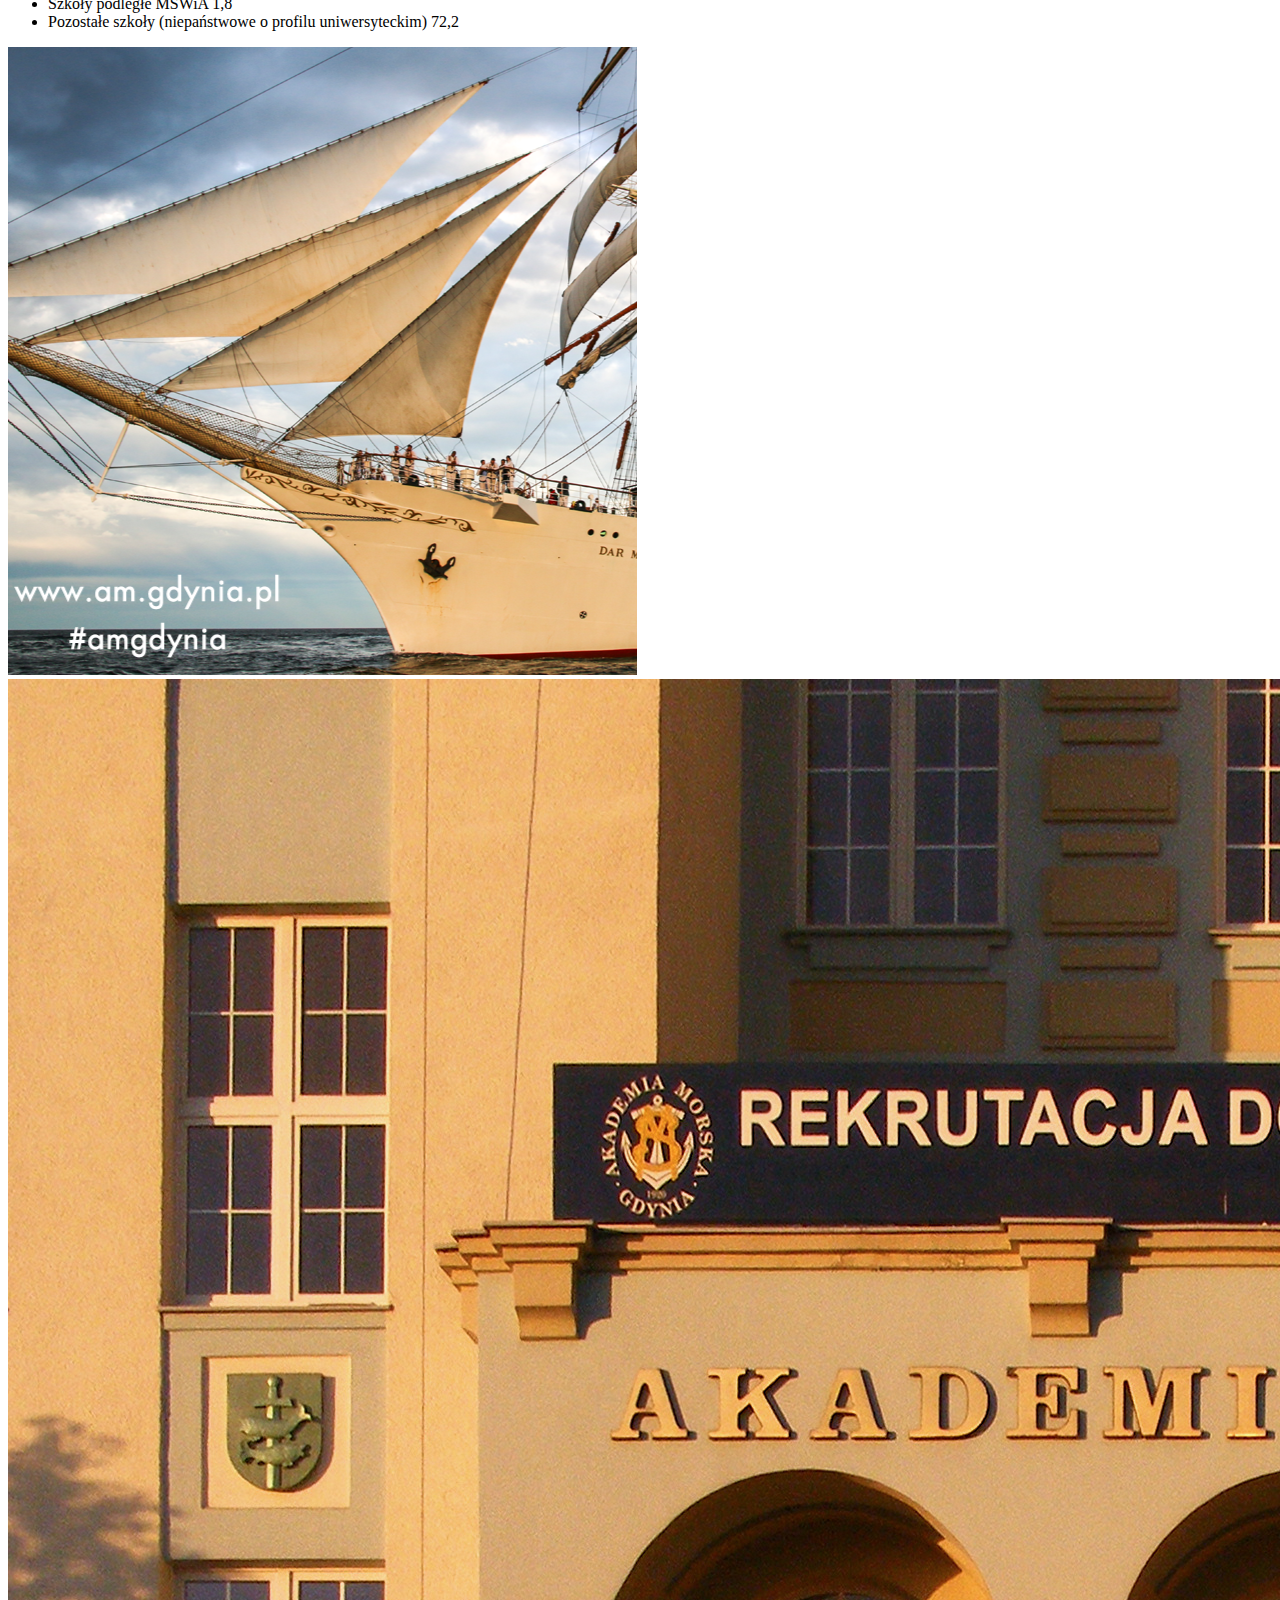
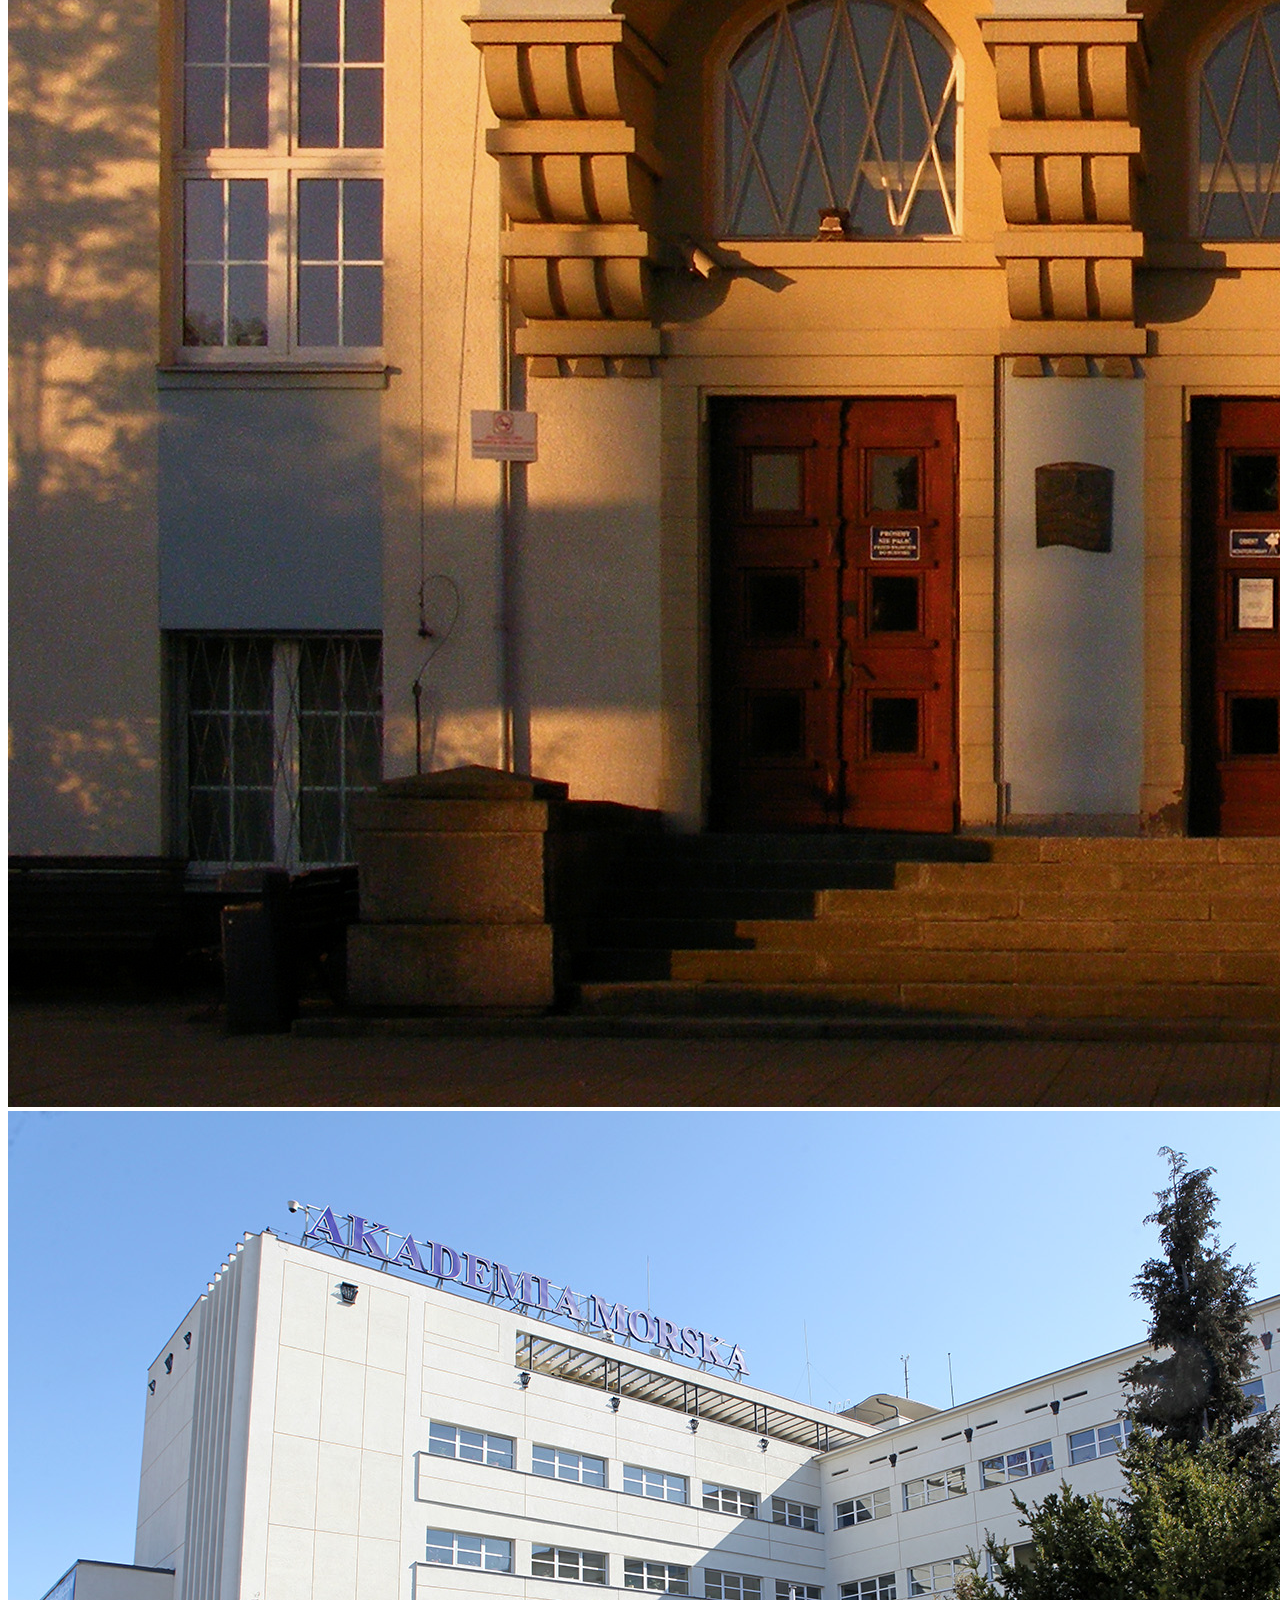
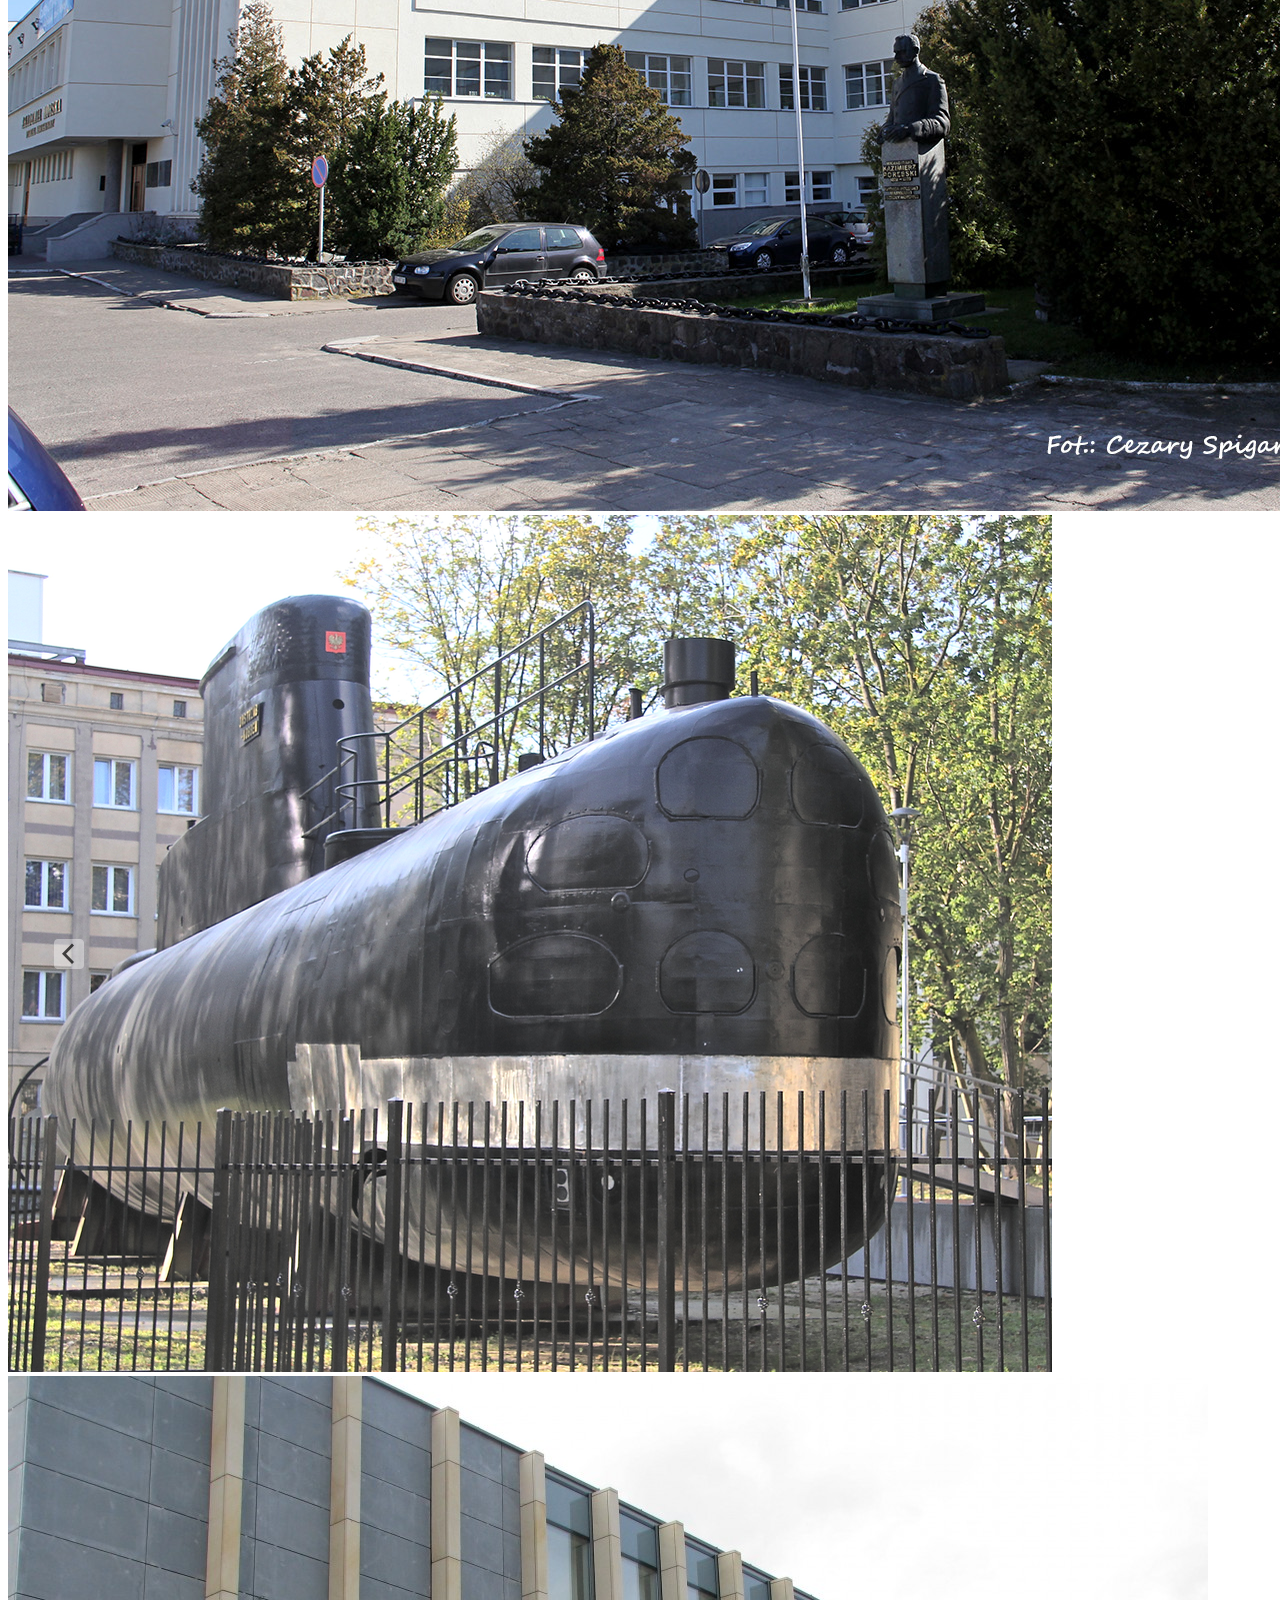
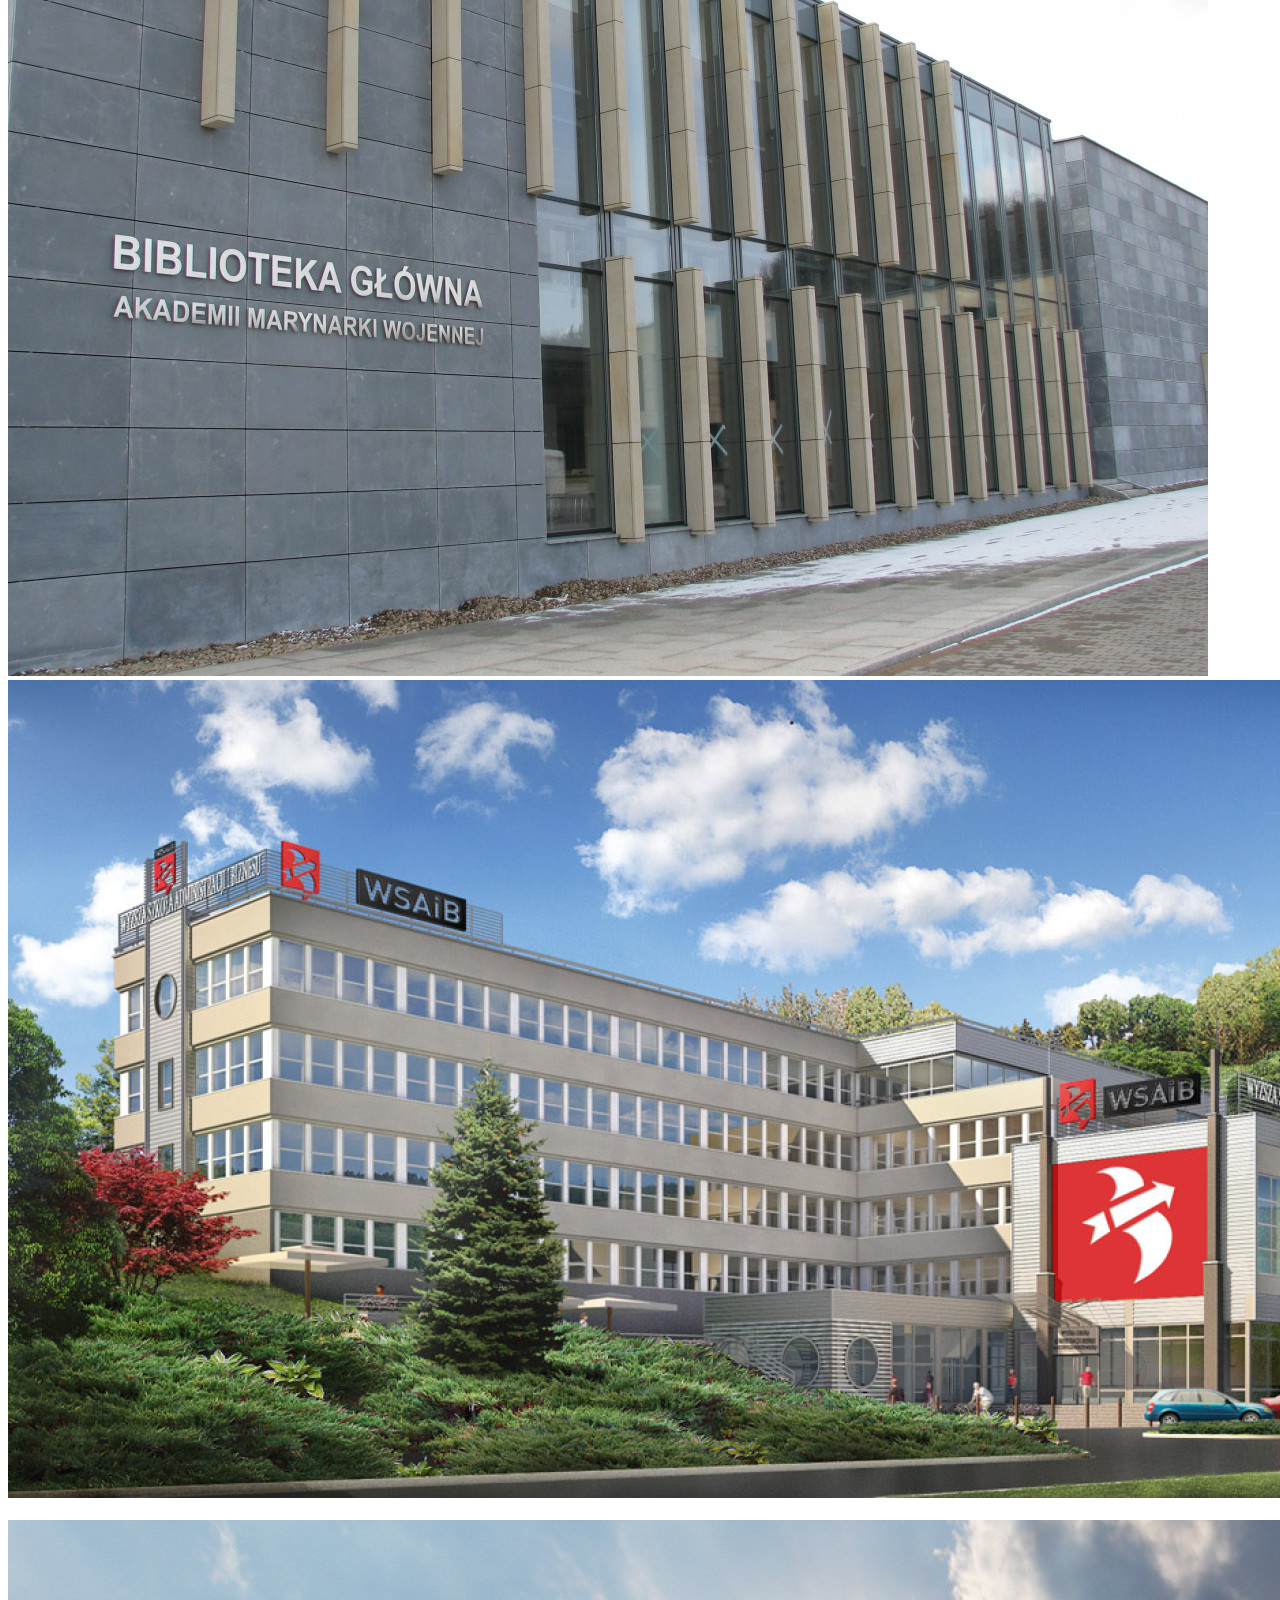
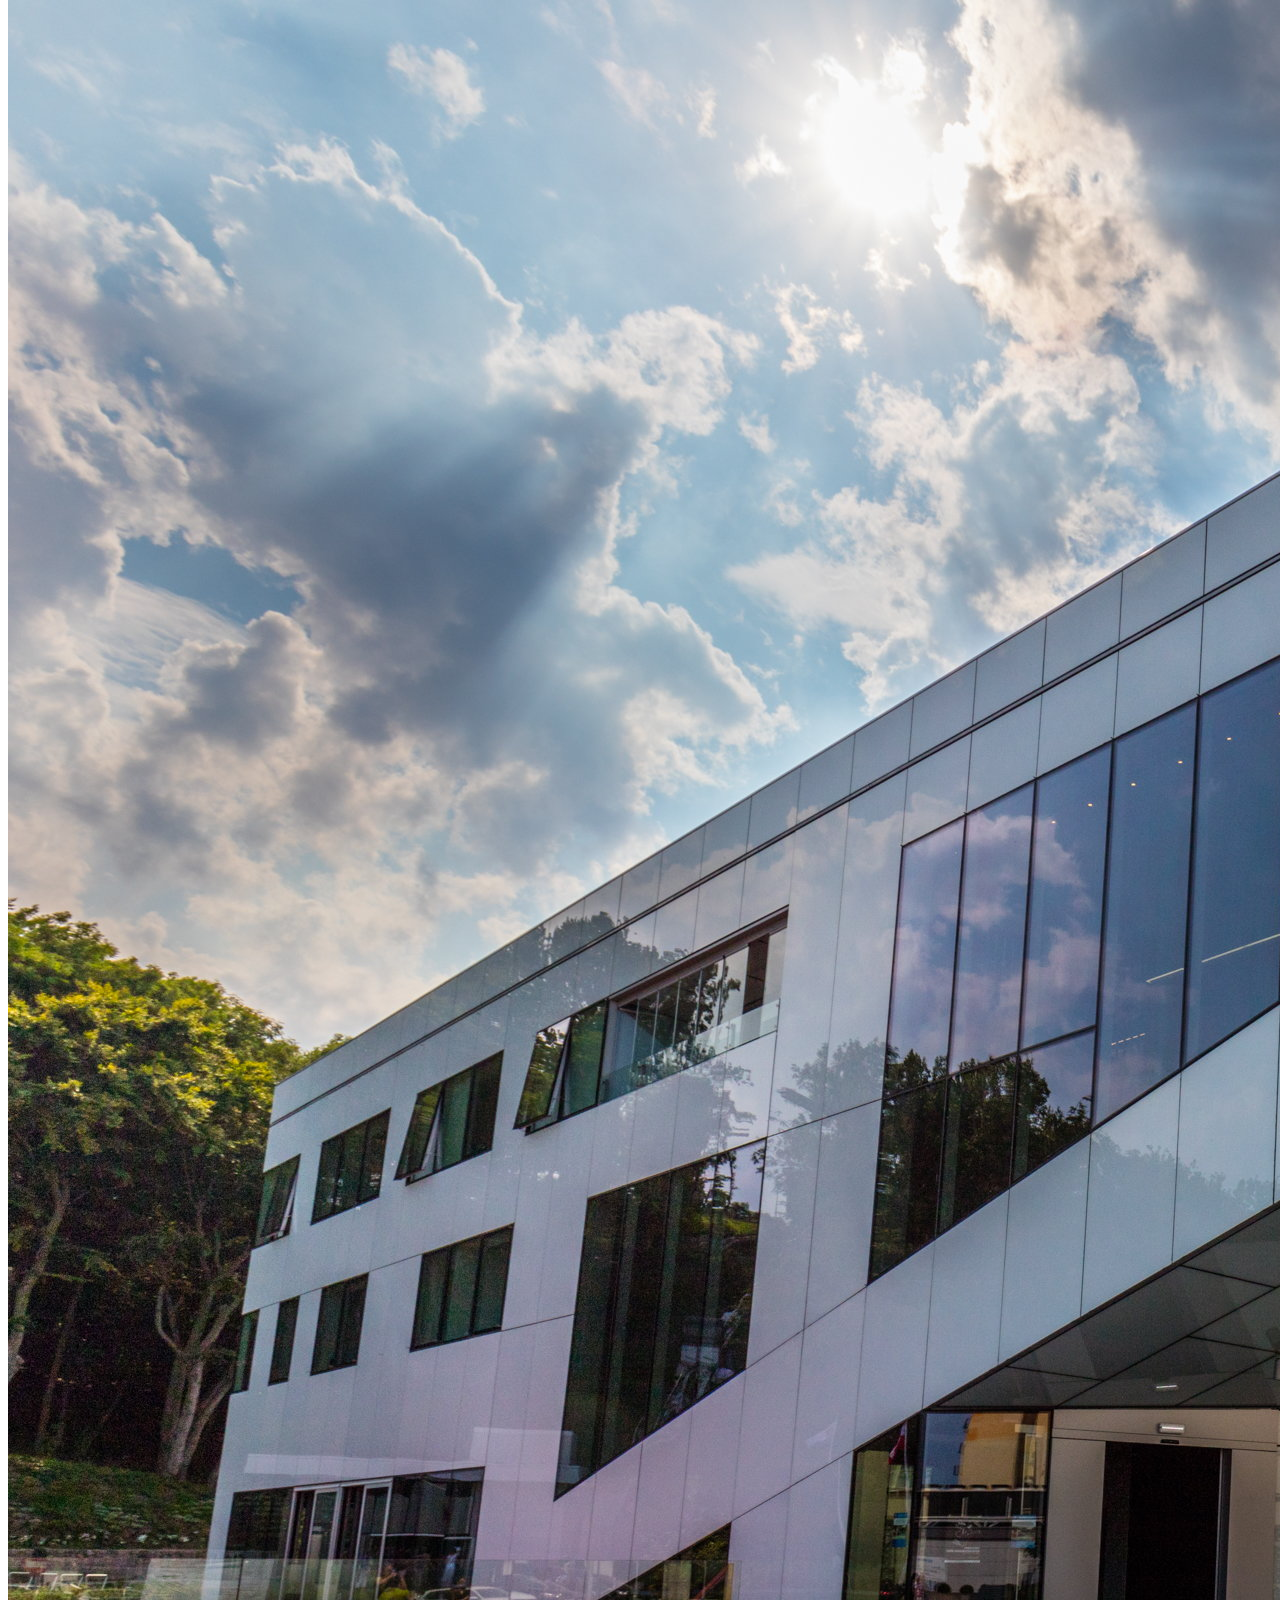
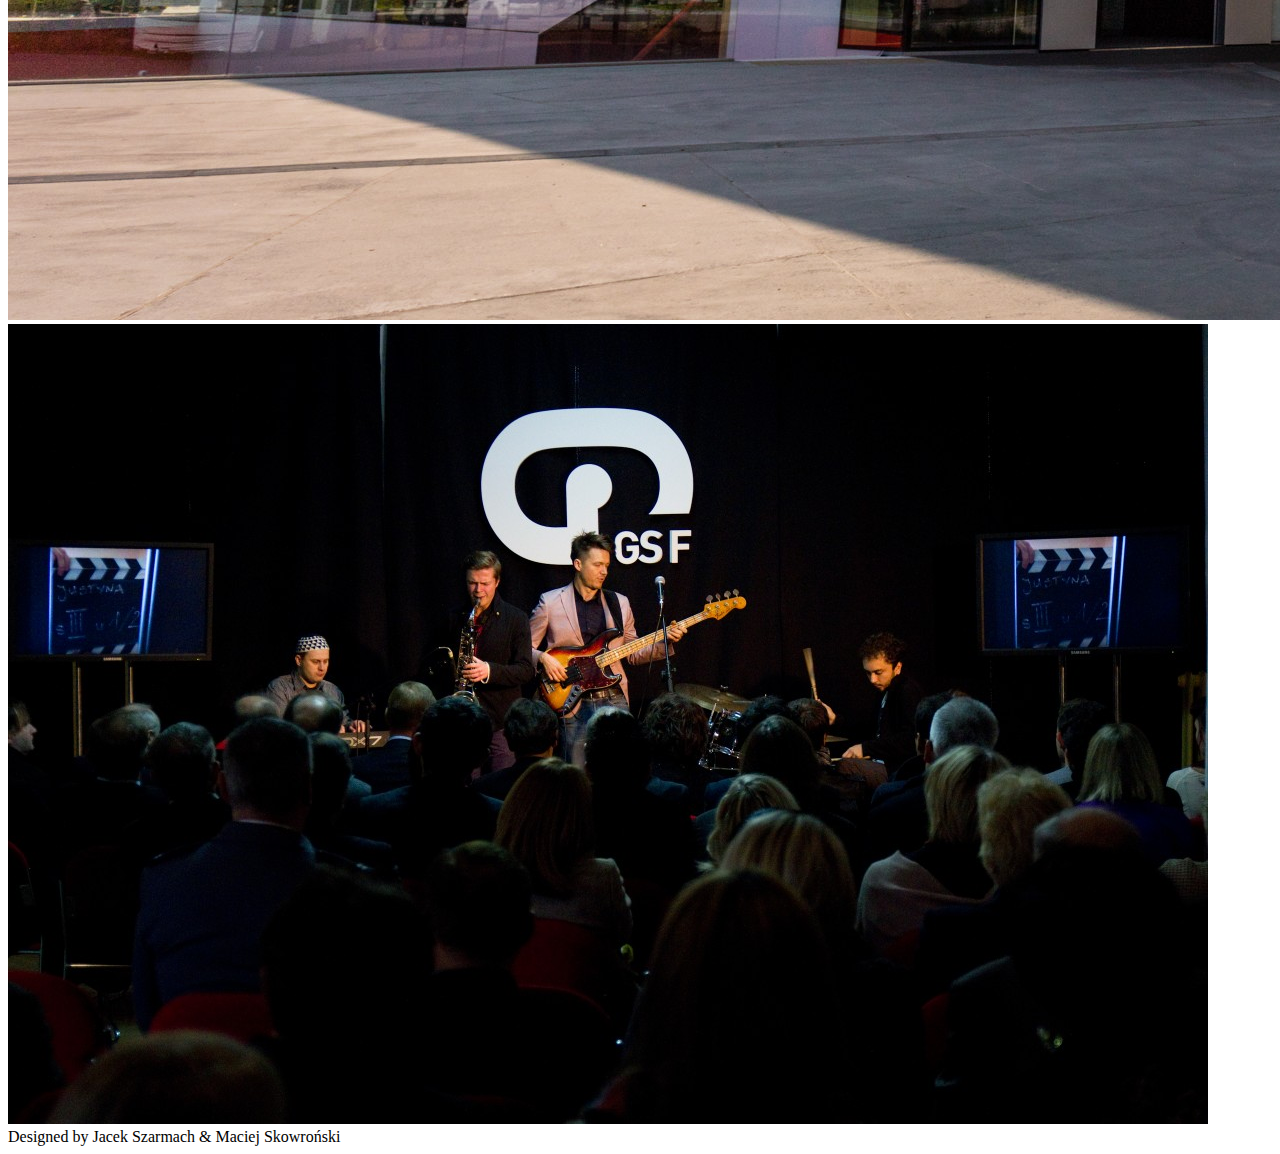
==== commit 1f7940bb: "Add files via upload" ====
--- a/index.html
+++ b/index.html
@@ -5,7 +5,6 @@
   <title>Szablon strony</title>
   <meta name="description" content="Podstawowy szablon strony w HTML5!" />
   <meta name="keywords" content="strona, szablon, tagi, tag, podstawowa, html5" />
-  <meta http-equiv="X-UA-Compatible" content="IE=edge,chrome=1" />
   
   <link rel="stylesheet" href="style.css" type="text/css" />
 
@@ -55,13 +54,14 @@
 			<p>W średniowieczu i we wczesnej nowożytności studenci mieli szczególny status prawny, a uniwersytety posiadały własny wymiar sprawiedliwości, któremu podlegali studenci, profesorowie i inne osoby zatrudniane przez uniwersytet. Studenci byli niegdyś przez mieszczan ośrodków uniwersyteckich kojarzeni z pijaństwem i wszczynaniem burd. Jednocześnie, jako wyjęci spod jurysdykcji sądów miejskich, byli za naruszenia ładu publicznego przez swe uczelnie karani stosunkowo łagodnie, często tylko wtrąceniem do karceru na kilka dni. Powodowało to niechęć do studentów w ośrodkach uniwersyteckich. W średniowieczu rola uniwersytetów była szersza, gdyż obejmowała zadania tak odpowiadające dzisiejszemu kształceniu średniego stopnia, jak i wyższemu kształceniu akademickiemu. Z tej przyczyny wyróżniano w średniowieczu różne typy studentów. Najbardziej powszechnym był scholaris simplex, czyli osoba studiująca krócej niż dwa lata na wydziale filozoficznym lub artystycznym tzw. siedem sztuk wyzwolonych. Możliwe były też studia trwające dwa do dwóch i pół roku i odbywające się pod kierunkiem magistra. Absolwent otrzymywał tytuł bakałarza, co dawało uprawnienia do podjęcia pracy nauczyciela. Po dalszych, trwających dwa lub trzy lata studiach na tym samym wydziale, obejmujących także współudział w dydaktyce, student mógł się starać o stopień magistra. Dopiero po ukończeniu takich studiów można było podjąć dalsze na tzw. wyższym wydziale (teologia, medycyna lub prawo), połączone z obowiązkiem pracy dydaktycznej – stanowili oni w średniowieczu większą część kadry naukowej. Istniała jednak możliwość wykupienia się od tego obowiązku. Tylko 2 do 5% spośród tych, którzy podjęli studia, kończyło wyższe wydziały. Ukończenie wyższego wydziału następowało z reguły w wieku 25 do 30 lat, a zatem po około 10 latach studiów i dawało przywilej ubiegania się o tytuł doktorski. Wreszcie istnieli studenci wywodzący się z wyższych warstw społecznych, przede wszystkim patrycjatu, którzy nie zdobywali pełnego wykształcenia uniwersyteckiego, od razu przystępując do nauki przedmiotów zawodowych, przede wszystkim związanych z prawem. W średniowiecznych uniwersytetach włoskich rektor był wybierany przez studentów, zaś profesorowie byli traktowani jako osoby wynajęte przez studentów i byli przez nich bezpośrednio opłacani. W innych krajach uniwersytety były bardziej zależne od biskupów, a ich środki utrzymania w większym stopniu pochodziły z beneficjów. Studenci byli na różnych uniwersytetach grupowani wedle dwóch różnych zasad.
 			</p>
 			
-			<p><strong>Współczesne polskie statystyki</strong>
+			<p><strong>Współczesne polskie statystyki</strong></p>
 			<ul>
 			<li>W roku 1979 liczba studentów wynosiła ok. 500 000 osób.</li>
 			<li>W roku 1988 studiujących było ok. 300 000</li>
 			<li>W roku akademickim 2004/2005 było w Polsce 1926,1 tysięcy studentów, z czego 923,1 tysięcy studentów studiów dziennych, 66,0 wieczorowych, 913,5 zaocznych i 23,5 eksternistycznych.</li>
-			</ul></p>
-			<p><strong>Studenci w Polsce według typów szkół wyższych (w tysiącach):</strong> 
+			</ul>
+			
+			<p><strong>Studenci w Polsce według typów szkół wyższych (w tysiącach):</strong> </p>
 			
 			<ul>
 			<li>Uniwersytety 554,9</li>
@@ -79,7 +79,6 @@
 			<li>Szkoły podległe MSWiA 1,8</li>
 			<li>Pozostałe szkoły (niepaństwowe o profilu uniwersyteckim) 72,2</li>
 			</ul>
-			</p>
 
 		    
 		
